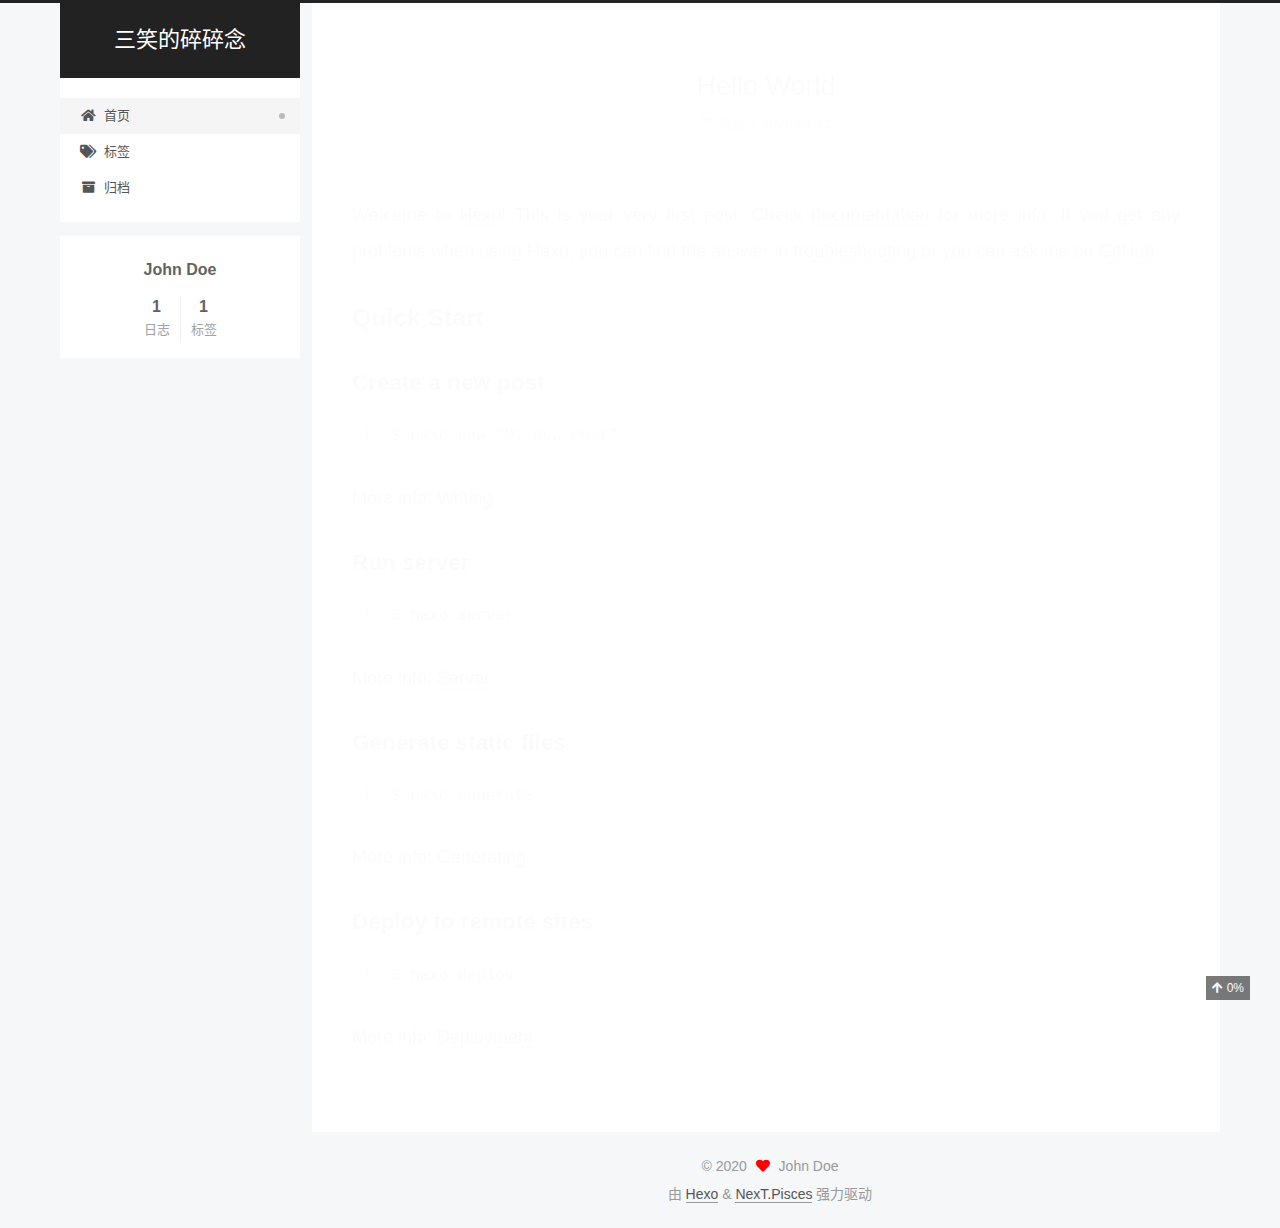
==== index.html @ fffc696a "Site updated: 2020-04-22 13:26:43" ====
<!DOCTYPE html>
<html lang="zh-CN">
<head>
  <meta charset="UTF-8">
<meta name="viewport" content="width=device-width, initial-scale=1, maximum-scale=2">
<meta name="theme-color" content="#222">
<meta name="generator" content="Hexo 4.2.0">
  <link rel="apple-touch-icon" sizes="180x180" href="/images/apple-touch-icon-next.png">
  <link rel="icon" type="image/png" sizes="32x32" href="/images/favicon-32x32-next.png">
  <link rel="icon" type="image/png" sizes="16x16" href="/images/favicon-16x16-next.png">
  <link rel="mask-icon" href="/images/logo.svg" color="#222">

<link rel="stylesheet" href="/css/main.css">


<link rel="stylesheet" href="/lib/font-awesome/css/all.min.css">

<script id="hexo-configurations">
    var NexT = window.NexT || {};
    var CONFIG = {"hostname":"yoursite.com","root":"/","scheme":"Pisces","version":"7.8.0","exturl":false,"sidebar":{"position":"left","display":"post","padding":18,"offset":12,"onmobile":false},"copycode":{"enable":false,"show_result":false,"style":null},"back2top":{"enable":true,"sidebar":false,"scrollpercent":true},"bookmark":{"enable":false,"color":"#222","save":"auto"},"fancybox":false,"mediumzoom":false,"lazyload":false,"pangu":false,"comments":{"style":"tabs","active":null,"storage":true,"lazyload":false,"nav":null},"algolia":{"hits":{"per_page":10},"labels":{"input_placeholder":"Search for Posts","hits_empty":"We didn't find any results for the search: ${query}","hits_stats":"${hits} results found in ${time} ms"}},"localsearch":{"enable":false,"trigger":"auto","top_n_per_article":1,"unescape":false,"preload":false},"motion":{"enable":true,"async":false,"transition":{"post_block":"fadeIn","post_header":"slideDownIn","post_body":"slideDownIn","coll_header":"slideLeftIn","sidebar":"slideUpIn"}}};
  </script>

  <meta property="og:type" content="website">
<meta property="og:title" content="三笑的碎碎念">
<meta property="og:url" content="http://yoursite.com/index.html">
<meta property="og:site_name" content="三笑的碎碎念">
<meta property="og:locale" content="zh_CN">
<meta property="article:author" content="John Doe">
<meta name="twitter:card" content="summary">

<link rel="canonical" href="http://yoursite.com/">


<script id="page-configurations">
  // https://hexo.io/docs/variables.html
  CONFIG.page = {
    sidebar: "",
    isHome : true,
    isPost : false,
    lang   : 'zh-CN'
  };
</script>

  <title>三笑的碎碎念</title>
  






  <noscript>
  <style>
  .use-motion .brand,
  .use-motion .menu-item,
  .sidebar-inner,
  .use-motion .post-block,
  .use-motion .pagination,
  .use-motion .comments,
  .use-motion .post-header,
  .use-motion .post-body,
  .use-motion .collection-header { opacity: initial; }

  .use-motion .site-title,
  .use-motion .site-subtitle {
    opacity: initial;
    top: initial;
  }

  .use-motion .logo-line-before i { left: initial; }
  .use-motion .logo-line-after i { right: initial; }
  </style>
</noscript>

</head>

<body itemscope itemtype="http://schema.org/WebPage">
  <div class="container use-motion">
    <div class="headband"></div>

    <header class="header" itemscope itemtype="http://schema.org/WPHeader">
      <div class="header-inner"><div class="site-brand-container">
  <div class="site-nav-toggle">
    <div class="toggle" aria-label="切换导航栏">
      <span class="toggle-line toggle-line-first"></span>
      <span class="toggle-line toggle-line-middle"></span>
      <span class="toggle-line toggle-line-last"></span>
    </div>
  </div>

  <div class="site-meta">

    <a href="/" class="brand" rel="start">
      <span class="logo-line-before"><i></i></span>
      <h1 class="site-title">三笑的碎碎念</h1>
      <span class="logo-line-after"><i></i></span>
    </a>
  </div>

  <div class="site-nav-right">
    <div class="toggle popup-trigger">
    </div>
  </div>
</div>




<nav class="site-nav">
  <ul id="menu" class="main-menu menu">
        <li class="menu-item menu-item-home">

    <a href="/" rel="section"><i class="fa fa-home fa-fw"></i>首页</a>

  </li>
        <li class="menu-item menu-item-tags">

    <a href="/tags/" rel="section"><i class="fa fa-tags fa-fw"></i>标签</a>

  </li>
        <li class="menu-item menu-item-archives">

    <a href="/archives/" rel="section"><i class="fa fa-archive fa-fw"></i>归档</a>

  </li>
  </ul>
</nav>




</div>
    </header>

    
  <div class="back-to-top">
    <i class="fa fa-arrow-up"></i>
    <span>0%</span>
  </div>


    <main class="main">
      <div class="main-inner">
        <div class="content-wrap">
          

          <div class="content index posts-expand">
            
      
  
  
  <article itemscope itemtype="http://schema.org/Article" class="post-block" lang="zh-CN">
    <link itemprop="mainEntityOfPage" href="http://yoursite.com/2020/04/21/hello-world/">

    <span hidden itemprop="author" itemscope itemtype="http://schema.org/Person">
      <meta itemprop="image" content="/images/avatar.gif">
      <meta itemprop="name" content="John Doe">
      <meta itemprop="description" content="">
    </span>

    <span hidden itemprop="publisher" itemscope itemtype="http://schema.org/Organization">
      <meta itemprop="name" content="三笑的碎碎念">
    </span>
      <header class="post-header">
        <h2 class="post-title" itemprop="name headline">
          
            <a href="/2020/04/21/hello-world/" class="post-title-link" itemprop="url">Hello World</a>
        </h2>

        <div class="post-meta">
            <span class="post-meta-item">
              <span class="post-meta-item-icon">
                <i class="far fa-calendar"></i>
              </span>
              <span class="post-meta-item-text">发表于</span>
              

              <time title="创建时间：2020-04-21 00:01:51 / 修改时间：14:17:07" itemprop="dateCreated datePublished" datetime="2020-04-21T00:01:51+08:00">2020-04-21</time>
            </span>

          

        </div>
      </header>

    
    
    
    <div class="post-body" itemprop="articleBody">

      
          <p>Welcome to <a href="https://hexo.io/" target="_blank" rel="noopener">Hexo</a>! This is your very first post. Check <a href="https://hexo.io/docs/" target="_blank" rel="noopener">documentation</a> for more info. If you get any problems when using Hexo, you can find the answer in <a href="https://hexo.io/docs/troubleshooting.html" target="_blank" rel="noopener">troubleshooting</a> or you can ask me on <a href="https://github.com/hexojs/hexo/issues" target="_blank" rel="noopener">GitHub</a>.</p>
<h2 id="Quick-Start"><a href="#Quick-Start" class="headerlink" title="Quick Start"></a>Quick Start</h2><h3 id="Create-a-new-post"><a href="#Create-a-new-post" class="headerlink" title="Create a new post"></a>Create a new post</h3><figure class="highlight bash"><table><tr><td class="gutter"><pre><span class="line">1</span><br></pre></td><td class="code"><pre><span class="line">$ hexo new <span class="string">"My New Post"</span></span><br></pre></td></tr></table></figure>

<p>More info: <a href="https://hexo.io/docs/writing.html" target="_blank" rel="noopener">Writing</a></p>
<h3 id="Run-server"><a href="#Run-server" class="headerlink" title="Run server"></a>Run server</h3><figure class="highlight bash"><table><tr><td class="gutter"><pre><span class="line">1</span><br></pre></td><td class="code"><pre><span class="line">$ hexo server</span><br></pre></td></tr></table></figure>

<p>More info: <a href="https://hexo.io/docs/server.html" target="_blank" rel="noopener">Server</a></p>
<h3 id="Generate-static-files"><a href="#Generate-static-files" class="headerlink" title="Generate static files"></a>Generate static files</h3><figure class="highlight bash"><table><tr><td class="gutter"><pre><span class="line">1</span><br></pre></td><td class="code"><pre><span class="line">$ hexo generate</span><br></pre></td></tr></table></figure>

<p>More info: <a href="https://hexo.io/docs/generating.html" target="_blank" rel="noopener">Generating</a></p>
<h3 id="Deploy-to-remote-sites"><a href="#Deploy-to-remote-sites" class="headerlink" title="Deploy to remote sites"></a>Deploy to remote sites</h3><figure class="highlight bash"><table><tr><td class="gutter"><pre><span class="line">1</span><br></pre></td><td class="code"><pre><span class="line">$ hexo deploy</span><br></pre></td></tr></table></figure>

<p>More info: <a href="https://hexo.io/docs/one-command-deployment.html" target="_blank" rel="noopener">Deployment</a></p>

      
    </div>

    
    
    
      <footer class="post-footer">
        <div class="post-eof"></div>
      </footer>
  </article>
  
  
  


  



          </div>
          

<script>
  window.addEventListener('tabs:register', () => {
    let { activeClass } = CONFIG.comments;
    if (CONFIG.comments.storage) {
      activeClass = localStorage.getItem('comments_active') || activeClass;
    }
    if (activeClass) {
      let activeTab = document.querySelector(`a[href="#comment-${activeClass}"]`);
      if (activeTab) {
        activeTab.click();
      }
    }
  });
  if (CONFIG.comments.storage) {
    window.addEventListener('tabs:click', event => {
      if (!event.target.matches('.tabs-comment .tab-content .tab-pane')) return;
      let commentClass = event.target.classList[1];
      localStorage.setItem('comments_active', commentClass);
    });
  }
</script>

        </div>
          
  
  <div class="toggle sidebar-toggle">
    <span class="toggle-line toggle-line-first"></span>
    <span class="toggle-line toggle-line-middle"></span>
    <span class="toggle-line toggle-line-last"></span>
  </div>

  <aside class="sidebar">
    <div class="sidebar-inner">

      <ul class="sidebar-nav motion-element">
        <li class="sidebar-nav-toc">
          文章目录
        </li>
        <li class="sidebar-nav-overview">
          站点概览
        </li>
      </ul>

      <!--noindex-->
      <div class="post-toc-wrap sidebar-panel">
      </div>
      <!--/noindex-->

      <div class="site-overview-wrap sidebar-panel">
        <div class="site-author motion-element" itemprop="author" itemscope itemtype="http://schema.org/Person">
  <p class="site-author-name" itemprop="name">John Doe</p>
  <div class="site-description" itemprop="description"></div>
</div>
<div class="site-state-wrap motion-element">
  <nav class="site-state">
      <div class="site-state-item site-state-posts">
          <a href="/archives/">
        
          <span class="site-state-item-count">1</span>
          <span class="site-state-item-name">日志</span>
        </a>
      </div>
      <div class="site-state-item site-state-tags">
            <a href="/tags/">
          
        <span class="site-state-item-count">1</span>
        <span class="site-state-item-name">标签</span></a>
      </div>
  </nav>
</div>



      </div>

    </div>
  </aside>
  <div id="sidebar-dimmer"></div>


      </div>
    </main>

    <footer class="footer">
      <div class="footer-inner">
        

        

<div class="copyright">
  
  &copy; 
  <span itemprop="copyrightYear">2020</span>
  <span class="with-love">
    <i class="fa fa-heart"></i>
  </span>
  <span class="author" itemprop="copyrightHolder">John Doe</span>
</div>
  <div class="powered-by">由 <a href="https://hexo.io/" class="theme-link" rel="noopener" target="_blank">Hexo</a> & <a href="https://pisces.theme-next.org/" class="theme-link" rel="noopener" target="_blank">NexT.Pisces</a> 强力驱动
  </div>

        








      </div>
    </footer>
  </div>

  
  <script src="/lib/anime.min.js"></script>
  <script src="/lib/velocity/velocity.min.js"></script>
  <script src="/lib/velocity/velocity.ui.min.js"></script>

<script src="/js/utils.js"></script>

<script src="/js/motion.js"></script>


<script src="/js/schemes/pisces.js"></script>


<script src="/js/next-boot.js"></script>




  















  

  

</body>
</html>
---- css/main.css ----
:root {
  --body-bg-color: #f5f7f9;
  --content-bg-color: #fff;
  --card-bg-color: #f5f5f5;
  --text-color: #555;
  --blockquote-color: #666;
  --link-color: #555;
  --link-hover-color: #222;
  --brand-color: #fff;
  --brand-hover-color: #fff;
  --table-row-odd-bg-color: #f9f9f9;
  --table-row-hover-bg-color: #f5f5f5;
  --menu-item-bg-color: #f5f5f5;
  --btn-default-bg: #fff;
  --btn-default-color: #555;
  --btn-default-border-color: #555;
  --btn-default-hover-bg: #222;
  --btn-default-hover-color: #fff;
  --btn-default-hover-border-color: #222;
}
html {
  line-height: 1.15; /* 1 */
  -webkit-text-size-adjust: 100%; /* 2 */
}
body {
  margin: 0;
}
main {
  display: block;
}
h1 {
  font-size: 2em;
  margin: 0.67em 0;
}
hr {
  box-sizing: content-box; /* 1 */
  height: 0; /* 1 */
  overflow: visible; /* 2 */
}
pre {
  font-family: monospace, monospace; /* 1 */
  font-size: 1em; /* 2 */
}
a {
  background: transparent;
}
abbr[title] {
  border-bottom: none; /* 1 */
  text-decoration: underline; /* 2 */
  text-decoration: underline dotted; /* 2 */
}
b,
strong {
  font-weight: bolder;
}
code,
kbd,
samp {
  font-family: monospace, monospace; /* 1 */
  font-size: 1em; /* 2 */
}
small {
  font-size: 80%;
}
sub,
sup {
  font-size: 75%;
  line-height: 0;
  position: relative;
  vertical-align: baseline;
}
sub {
  bottom: -0.25em;
}
sup {
  top: -0.5em;
}
img {
  border-style: none;
}
button,
input,
optgroup,
select,
textarea {
  font-family: inherit; /* 1 */
  font-size: 100%; /* 1 */
  line-height: 1.15; /* 1 */
  margin: 0; /* 2 */
}
button,
input {
/* 1 */
  overflow: visible;
}
button,
select {
/* 1 */
  text-transform: none;
}
button,
[type='button'],
[type='reset'],
[type='submit'] {
  -webkit-appearance: button;
}
button::-moz-focus-inner,
[type='button']::-moz-focus-inner,
[type='reset']::-moz-focus-inner,
[type='submit']::-moz-focus-inner {
  border-style: none;
  padding: 0;
}
button:-moz-focusring,
[type='button']:-moz-focusring,
[type='reset']:-moz-focusring,
[type='submit']:-moz-focusring {
  outline: 1px dotted ButtonText;
}
fieldset {
  padding: 0.35em 0.75em 0.625em;
}
legend {
  box-sizing: border-box; /* 1 */
  color: inherit; /* 2 */
  display: table; /* 1 */
  max-width: 100%; /* 1 */
  padding: 0; /* 3 */
  white-space: normal; /* 1 */
}
progress {
  vertical-align: baseline;
}
textarea {
  overflow: auto;
}
[type='checkbox'],
[type='radio'] {
  box-sizing: border-box; /* 1 */
  padding: 0; /* 2 */
}
[type='number']::-webkit-inner-spin-button,
[type='number']::-webkit-outer-spin-button {
  height: auto;
}
[type='search'] {
  outline-offset: -2px; /* 2 */
  -webkit-appearance: textfield; /* 1 */
}
[type='search']::-webkit-search-decoration {
  -webkit-appearance: none;
}
::-webkit-file-upload-button {
  font: inherit; /* 2 */
  -webkit-appearance: button; /* 1 */
}
details {
  display: block;
}
summary {
  display: list-item;
}
template {
  display: none;
}
[hidden] {
  display: none;
}
::selection {
  background: #262a30;
  color: #eee;
}
html,
body {
  height: 100%;
}
body {
  background: var(--body-bg-color);
  color: var(--text-color);
  font-family: 'Lato', "PingFang SC", "Microsoft YaHei", sans-serif;
  font-size: 1em;
  line-height: 2;
}
@media (max-width: 991px) {
  body {
    padding-left: 0 !important;
    padding-right: 0 !important;
  }
}
h1,
h2,
h3,
h4,
h5,
h6 {
  font-family: 'Lato', "PingFang SC", "Microsoft YaHei", sans-serif;
  font-weight: bold;
  line-height: 1.5;
  margin: 20px 0 15px;
}
h1 {
  font-size: 1.5em;
}
h2 {
  font-size: 1.375em;
}
h3 {
  font-size: 1.25em;
}
h4 {
  font-size: 1.125em;
}
h5 {
  font-size: 1em;
}
h6 {
  font-size: 0.875em;
}
p {
  margin: 0 0 20px 0;
}
a,
span.exturl {
  border-bottom: 1px solid #999;
  color: var(--link-color);
  outline: 0;
  text-decoration: none;
  overflow-wrap: break-word;
  word-wrap: break-word;
  cursor: pointer;
}
a:hover,
span.exturl:hover {
  border-bottom-color: var(--link-hover-color);
  color: var(--link-hover-color);
}
iframe,
img,
video {
  display: block;
  margin-left: auto;
  margin-right: auto;
  max-width: 100%;
}
hr {
  background-image: repeating-linear-gradient(-45deg, #ddd, #ddd 4px, transparent 4px, transparent 8px);
  border: 0;
  height: 3px;
  margin: 40px 0;
}
blockquote {
  border-left: 4px solid #ddd;
  color: var(--blockquote-color);
  margin: 0;
  padding: 0 15px;
}
blockquote cite::before {
  content: '-';
  padding: 0 5px;
}
dt {
  font-weight: bold;
}
dd {
  margin: 0;
  padding: 0;
}
kbd {
  background-color: #f5f5f5;
  background-image: linear-gradient(#eee, #fff, #eee);
  border: 1px solid #ccc;
  border-radius: 0.2em;
  box-shadow: 0.1em 0.1em 0.2em rgba(0,0,0,0.1);
  color: #555;
  font-family: inherit;
  padding: 0.1em 0.3em;
  white-space: nowrap;
}
.table-container {
  overflow: auto;
}
table {
  border-collapse: collapse;
  border-spacing: 0;
  font-size: 0.875em;
  margin: 0 0 20px 0;
  width: 100%;
}
tbody tr:nth-of-type(odd) {
  background: var(--table-row-odd-bg-color);
}
tbody tr:hover {
  background: var(--table-row-hover-bg-color);
}
caption,
th,
td {
  font-weight: normal;
  padding: 8px;
  text-align: left;
  vertical-align: middle;
}
th,
td {
  border: 1px solid #ddd;
  border-bottom: 3px solid #ddd;
}
th {
  font-weight: 700;
  padding-bottom: 10px;
}
td {
  border-bottom-width: 1px;
}
.btn {
  background: var(--btn-default-bg);
  border: 2px solid var(--btn-default-border-color);
  border-radius: 2px;
  color: var(--btn-default-color);
  display: inline-block;
  font-size: 0.875em;
  line-height: 2;
  padding: 0 20px;
  text-decoration: none;
  transition-property: background-color;
  transition-delay: 0s;
  transition-duration: 0.2s;
  transition-timing-function: ease-in-out;
}
.btn:hover {
  background: var(--btn-default-hover-bg);
  border-color: var(--btn-default-hover-border-color);
  color: var(--btn-default-hover-color);
}
.btn + .btn {
  margin: 0 0 8px 8px;
}
.btn .fa-fw {
  text-align: left;
  width: 1.285714285714286em;
}
.toggle {
  line-height: 0;
}
.toggle .toggle-line {
  background: #fff;
  display: inline-block;
  height: 2px;
  left: 0;
  position: relative;
  top: 0;
  transition: all 0.4s;
  vertical-align: top;
  width: 100%;
}
.toggle .toggle-line:not(:first-child) {
  margin-top: 3px;
}
.toggle.toggle-arrow .toggle-line-first {
  left: 50%;
  top: 2px;
  transform: rotate(45deg);
  width: 50%;
}
.toggle.toggle-arrow .toggle-line-middle {
  left: 2px;
  width: 90%;
}
.toggle.toggle-arrow .toggle-line-last {
  left: 50%;
  top: -2px;
  transform: rotate(-45deg);
  width: 50%;
}
.toggle.toggle-close .toggle-line-first {
  transform: rotate(-45deg);
  top: 5px;
}
.toggle.toggle-close .toggle-line-middle {
  opacity: 0;
}
.toggle.toggle-close .toggle-line-last {
  transform: rotate(45deg);
  top: -5px;
}
.highlight,
pre {
  background: #f7f7f7;
  color: #4d4d4c;
  line-height: 1.6;
  margin: 0 auto 20px;
}
pre,
code {
  font-family: consolas, Menlo, monospace, "PingFang SC", "Microsoft YaHei";
}
code {
  background: #eee;
  border-radius: 3px;
  color: #555;
  padding: 2px 4px;
  overflow-wrap: break-word;
  word-wrap: break-word;
}
.highlight *::selection {
  background: #d6d6d6;
}
.highlight pre {
  border: 0;
  margin: 0;
  padding: 10px 0;
}
.highlight table {
  border: 0;
  margin: 0;
  width: auto;
}
.highlight td {
  border: 0;
  padding: 0;
}
.highlight figcaption {
  background: #eff2f3;
  color: #4d4d4c;
  display: flex;
  font-size: 0.875em;
  justify-content: space-between;
  line-height: 1.2;
  padding: 0.5em;
}
.highlight figcaption a {
  color: #4d4d4c;
}
.highlight figcaption a:hover {
  border-bottom-color: #4d4d4c;
}
.highlight .gutter {
  -moz-user-select: none;
  -ms-user-select: none;
  -webkit-user-select: none;
  user-select: none;
}
.highlight .gutter pre {
  background: #eff2f3;
  color: #869194;
  padding-left: 10px;
  padding-right: 10px;
  text-align: right;
}
.highlight .code pre {
  background: #f7f7f7;
  padding-left: 10px;
  width: 100%;
}
.gist table {
  width: auto;
}
.gist table td {
  border: 0;
}
pre {
  overflow: auto;
  padding: 10px;
}
pre code {
  background: none;
  color: #4d4d4c;
  font-size: 0.875em;
  padding: 0;
  text-shadow: none;
}
pre .deletion {
  background: #fdd;
}
pre .addition {
  background: #dfd;
}
pre .meta {
  color: #eab700;
  -moz-user-select: none;
  -ms-user-select: none;
  -webkit-user-select: none;
  user-select: none;
}
pre .comment {
  color: #8e908c;
}
pre .variable,
pre .attribute,
pre .tag,
pre .name,
pre .regexp,
pre .ruby .constant,
pre .xml .tag .title,
pre .xml .pi,
pre .xml .doctype,
pre .html .doctype,
pre .css .id,
pre .css .class,
pre .css .pseudo {
  color: #c82829;
}
pre .number,
pre .preprocessor,
pre .built_in,
pre .builtin-name,
pre .literal,
pre .params,
pre .constant,
pre .command {
  color: #f5871f;
}
pre .ruby .class .title,
pre .css .rules .attribute,
pre .string,
pre .symbol,
pre .value,
pre .inheritance,
pre .header,
pre .ruby .symbol,
pre .xml .cdata,
pre .special,
pre .formula {
  color: #718c00;
}
pre .title,
pre .css .hexcolor {
  color: #3e999f;
}
pre .function,
pre .python .decorator,
pre .python .title,
pre .ruby .function .title,
pre .ruby .title .keyword,
pre .perl .sub,
pre .javascript .title,
pre .coffeescript .title {
  color: #4271ae;
}
pre .keyword,
pre .javascript .function {
  color: #8959a8;
}
.blockquote-center {
  border-left: none;
  margin: 40px 0;
  padding: 0;
  position: relative;
  text-align: center;
}
.blockquote-center .fa {
  display: block;
  opacity: 0.6;
  position: absolute;
  width: 100%;
}
.blockquote-center .fa-quote-left {
  border-top: 1px solid #ccc;
  text-align: left;
  top: -20px;
}
.blockquote-center .fa-quote-right {
  border-bottom: 1px solid #ccc;
  text-align: right;
  bottom: -20px;
}
.blockquote-center p,
.blockquote-center div {
  text-align: center;
}
.post-body .group-picture img {
  margin: 0 auto;
  padding: 0 3px;
}
.group-picture-row {
  margin-bottom: 6px;
  overflow: hidden;
}
.group-picture-column {
  float: left;
  margin-bottom: 10px;
}
.post-body .label {
  color: #555;
  display: inline;
  padding: 0 2px;
}
.post-body .label.default {
  background: #f0f0f0;
}
.post-body .label.primary {
  background: #efe6f7;
}
.post-body .label.info {
  background: #e5f2f8;
}
.post-body .label.success {
  background: #e7f4e9;
}
.post-body .label.warning {
  background: #fcf6e1;
}
.post-body .label.danger {
  background: #fae8eb;
}
.post-body .tabs {
  margin-bottom: 20px;
}
.post-body .tabs,
.tabs-comment {
  display: block;
  padding-top: 10px;
  position: relative;
}
.post-body .tabs ul.nav-tabs,
.tabs-comment ul.nav-tabs {
  display: flex;
  flex-wrap: wrap;
  margin: 0;
  margin-bottom: -1px;
  padding: 0;
}
@media (max-width: 413px) {
  .post-body .tabs ul.nav-tabs,
  .tabs-comment ul.nav-tabs {
    display: block;
    margin-bottom: 5px;
  }
}
.post-body .tabs ul.nav-tabs li.tab,
.tabs-comment ul.nav-tabs li.tab {
  border-bottom: 1px solid #ddd;
  border-left: 1px solid transparent;
  border-right: 1px solid transparent;
  border-top: 3px solid transparent;
  flex-grow: 1;
  list-style-type: none;
  border-radius: 0 0 0 0;
}
@media (max-width: 413px) {
  .post-body .tabs ul.nav-tabs li.tab,
  .tabs-comment ul.nav-tabs li.tab {
    border-bottom: 1px solid transparent;
    border-left: 3px solid transparent;
    border-right: 1px solid transparent;
    border-top: 1px solid transparent;
  }
}
@media (max-width: 413px) {
  .post-body .tabs ul.nav-tabs li.tab,
  .tabs-comment ul.nav-tabs li.tab {
    border-radius: 0;
  }
}
.post-body .tabs ul.nav-tabs li.tab a,
.tabs-comment ul.nav-tabs li.tab a {
  border-bottom: initial;
  display: block;
  line-height: 1.8;
  outline: 0;
  padding: 0.25em 0.75em;
  text-align: center;
  transition-delay: 0s;
  transition-duration: 0.2s;
  transition-timing-function: ease-out;
}
.post-body .tabs ul.nav-tabs li.tab a i,
.tabs-comment ul.nav-tabs li.tab a i {
  width: 1.285714285714286em;
}
.post-body .tabs ul.nav-tabs li.tab.active,
.tabs-comment ul.nav-tabs li.tab.active {
  border-bottom: 1px solid transparent;
  border-left: 1px solid #ddd;
  border-right: 1px solid #ddd;
  border-top: 3px solid #fc6423;
}
@media (max-width: 413px) {
  .post-body .tabs ul.nav-tabs li.tab.active,
  .tabs-comment ul.nav-tabs li.tab.active {
    border-bottom: 1px solid #ddd;
    border-left: 3px solid #fc6423;
    border-right: 1px solid #ddd;
    border-top: 1px solid #ddd;
  }
}
.post-body .tabs ul.nav-tabs li.tab.active a,
.tabs-comment ul.nav-tabs li.tab.active a {
  color: var(--link-color);
  cursor: default;
}
.post-body .tabs .tab-content .tab-pane,
.tabs-comment .tab-content .tab-pane {
  border: 1px solid #ddd;
  border-top: 0;
  padding: 20px 20px 0 20px;
  border-radius: 0;
}
.post-body .tabs .tab-content .tab-pane:not(.active),
.tabs-comment .tab-content .tab-pane:not(.active) {
  display: none;
}
.post-body .tabs .tab-content .tab-pane.active,
.tabs-comment .tab-content .tab-pane.active {
  display: block;
}
.post-body .tabs .tab-content .tab-pane.active:nth-of-type(1),
.tabs-comment .tab-content .tab-pane.active:nth-of-type(1) {
  border-radius: 0 0 0 0;
}
@media (max-width: 413px) {
  .post-body .tabs .tab-content .tab-pane.active:nth-of-type(1),
  .tabs-comment .tab-content .tab-pane.active:nth-of-type(1) {
    border-radius: 0;
  }
}
.post-body .note {
  border-radius: 3px;
  margin-bottom: 20px;
  padding: 1em;
  position: relative;
  border: 1px solid #eee;
  border-left-width: 5px;
}
.post-body .note h2,
.post-body .note h3,
.post-body .note h4,
.post-body .note h5,
.post-body .note h6 {
  margin-top: 0;
  border-bottom: initial;
  margin-bottom: 0;
  padding-top: 0;
}
.post-body .note p:first-child,
.post-body .note ul:first-child,
.post-body .note ol:first-child,
.post-body .note table:first-child,
.post-body .note pre:first-child,
.post-body .note blockquote:first-child,
.post-body .note img:first-child {
  margin-top: 0;
}
.post-body .note p:last-child,
.post-body .note ul:last-child,
.post-body .note ol:last-child,
.post-body .note table:last-child,
.post-body .note pre:last-child,
.post-body .note blockquote:last-child,
.post-body .note img:last-child {
  margin-bottom: 0;
}
.post-body .note.default {
  border-left-color: #777;
}
.post-body .note.default h2,
.post-body .note.default h3,
.post-body .note.default h4,
.post-body .note.default h5,
.post-body .note.default h6 {
  color: #777;
}
.post-body .note.primary {
  border-left-color: #6f42c1;
}
.post-body .note.primary h2,
.post-body .note.primary h3,
.post-body .note.primary h4,
.post-body .note.primary h5,
.post-body .note.primary h6 {
  color: #6f42c1;
}
.post-body .note.info {
  border-left-color: #428bca;
}
.post-body .note.info h2,
.post-body .note.info h3,
.post-body .note.info h4,
.post-body .note.info h5,
.post-body .note.info h6 {
  color: #428bca;
}
.post-body .note.success {
  border-left-color: #5cb85c;
}
.post-body .note.success h2,
.post-body .note.success h3,
.post-body .note.success h4,
.post-body .note.success h5,
.post-body .note.success h6 {
  color: #5cb85c;
}
.post-body .note.warning {
  border-left-color: #f0ad4e;
}
.post-body .note.warning h2,
.post-body .note.warning h3,
.post-body .note.warning h4,
.post-body .note.warning h5,
.post-body .note.warning h6 {
  color: #f0ad4e;
}
.post-body .note.danger {
  border-left-color: #d9534f;
}
.post-body .note.danger h2,
.post-body .note.danger h3,
.post-body .note.danger h4,
.post-body .note.danger h5,
.post-body .note.danger h6 {
  color: #d9534f;
}
.pagination .prev,
.pagination .next,
.pagination .page-number,
.pagination .space {
  display: inline-block;
  margin: 0 10px;
  padding: 0 11px;
  position: relative;
  top: -1px;
}
@media (max-width: 767px) {
  .pagination .prev,
  .pagination .next,
  .pagination .page-number,
  .pagination .space {
    margin: 0 5px;
  }
}
.pagination {
  border-top: 1px solid #eee;
  margin: 120px 0 0;
  text-align: center;
}
.pagination .prev,
.pagination .next,
.pagination .page-number {
  border-bottom: 0;
  border-top: 1px solid #eee;
  transition-property: border-color;
  transition-delay: 0s;
  transition-duration: 0.2s;
  transition-timing-function: ease-in-out;
}
.pagination .prev:hover,
.pagination .next:hover,
.pagination .page-number:hover {
  border-top-color: #222;
}
.pagination .space {
  margin: 0;
  padding: 0;
}
.pagination .prev {
  margin-left: 0;
}
.pagination .next {
  margin-right: 0;
}
.pagination .page-number.current {
  background: #ccc;
  border-top-color: #ccc;
  color: #fff;
}
@media (max-width: 767px) {
  .pagination {
    border-top: none;
  }
  .pagination .prev,
  .pagination .next,
  .pagination .page-number {
    border-bottom: 1px solid #eee;
    border-top: 0;
    margin-bottom: 10px;
    padding: 0 10px;
  }
  .pagination .prev:hover,
  .pagination .next:hover,
  .pagination .page-number:hover {
    border-bottom-color: #222;
  }
}
.comments {
  margin-top: 60px;
  overflow: hidden;
}
.comment-button-group {
  display: flex;
  flex-wrap: wrap-reverse;
  justify-content: center;
  margin: 1em 0;
}
.comment-button-group .comment-button {
  margin: 0.1em 0.2em;
}
.comment-button-group .comment-button.active {
  background: var(--btn-default-hover-bg);
  border-color: var(--btn-default-hover-border-color);
  color: var(--btn-default-hover-color);
}
.comment-position {
  display: none;
}
.comment-position.active {
  display: block;
}
.tabs-comment {
  background: var(--content-bg-color);
  margin-top: 4em;
  padding-top: 0;
}
.tabs-comment .comments {
  border: 0;
  box-shadow: none;
  margin-top: 0;
  padding-top: 0;
}
.container {
  min-height: 100%;
  position: relative;
}
.main-inner {
  margin: 0 auto;
  width: calc(100% - 20px);
}
@media (min-width: 1200px) {
  .main-inner {
    width: 1160px;
  }
}
@media (min-width: 1600px) {
  .main-inner {
    width: 73%;
  }
}
@media (max-width: 767px) {
  .content-wrap {
    padding: 0 20px;
  }
}
.header {
  background: transparent;
}
.header-inner {
  margin: 0 auto;
  width: calc(100% - 20px);
}
@media (min-width: 1200px) {
  .header-inner {
    width: 1160px;
  }
}
@media (min-width: 1600px) {
  .header-inner {
    width: 73%;
  }
}
.site-brand-container {
  display: flex;
  flex-shrink: 0;
  padding: 0 10px;
}
.headband {
  background: #222;
  height: 3px;
}
.site-meta {
  flex-grow: 1;
  text-align: center;
}
@media (max-width: 767px) {
  .site-meta {
    text-align: center;
  }
}
.brand {
  border-bottom: none;
  color: var(--brand-color);
  display: inline-block;
  line-height: 1.375em;
  padding: 0 40px;
  position: relative;
}
.brand:hover {
  color: var(--brand-hover-color);
}
.site-title {
  font-family: 'Lato', "PingFang SC", "Microsoft YaHei", sans-serif;
  font-size: 1.375em;
  font-weight: normal;
  margin: 0;
}
.site-subtitle {
  color: #ddd;
  font-size: 0.8125em;
  margin: 10px 0;
}
.use-motion .brand {
  opacity: 0;
}
.use-motion .site-title,
.use-motion .site-subtitle,
.use-motion .custom-logo-image {
  opacity: 0;
  position: relative;
  top: -10px;
}
.site-nav-toggle,
.site-nav-right {
  display: none;
}
@media (max-width: 767px) {
  .site-nav-toggle,
  .site-nav-right {
    display: flex;
    flex-direction: column;
    justify-content: center;
  }
}
.site-nav-toggle .toggle,
.site-nav-right .toggle {
  color: var(--text-color);
  padding: 10px;
  width: 22px;
}
.site-nav-toggle .toggle .toggle-line,
.site-nav-right .toggle .toggle-line {
  background: var(--text-color);
  border-radius: 1px;
}
.site-nav {
  display: block;
}
@media (max-width: 767px) {
  .site-nav {
    clear: both;
    display: none;
  }
}
.site-nav.site-nav-on {
  display: block;
}
.menu {
  margin-top: 20px;
  padding-left: 0;
  text-align: center;
}
.menu-item {
  display: inline-block;
  list-style: none;
  margin: 0 10px;
}
@media (max-width: 767px) {
  .menu-item {
    display: block;
    margin-top: 10px;
  }
  .menu-item.menu-item-search {
    display: none;
  }
}
.menu-item a,
.menu-item span.exturl {
  border-bottom: 0;
  display: block;
  font-size: 0.8125em;
  transition-property: border-color;
  transition-delay: 0s;
  transition-duration: 0.2s;
  transition-timing-function: ease-in-out;
}
@media (hover: none) {
  .menu-item a:hover,
  .menu-item span.exturl:hover {
    border-bottom-color: transparent !important;
  }
}
.menu-item .fa,
.menu-item .fab,
.menu-item .far,
.menu-item .fas {
  margin-right: 8px;
}
.menu-item .badge {
  display: inline-block;
  font-weight: bold;
  line-height: 1;
  margin-left: 0.35em;
  margin-top: 0.35em;
  text-align: center;
  white-space: nowrap;
}
@media (max-width: 767px) {
  .menu-item .badge {
    float: right;
    margin-left: 0;
  }
}
.menu-item-active a,
.menu .menu-item a:hover,
.menu .menu-item span.exturl:hover {
  background: var(--menu-item-bg-color);
}
.use-motion .menu-item {
  opacity: 0;
}
.sidebar {
  background: #222;
  bottom: 0;
  box-shadow: inset 0 2px 6px #000;
  position: fixed;
  top: 0;
}
@media (max-width: 991px) {
  .sidebar {
    display: none;
  }
}
.sidebar-inner {
  color: #999;
  padding: 18px 10px;
  text-align: center;
}
.cc-license {
  margin-top: 10px;
  text-align: center;
}
.cc-license .cc-opacity {
  border-bottom: none;
  opacity: 0.7;
}
.cc-license .cc-opacity:hover {
  opacity: 0.9;
}
.cc-license img {
  display: inline-block;
}
.site-author-image {
  border: 1px solid #eee;
  display: block;
  margin: 0 auto;
  max-width: 120px;
  padding: 2px;
}
.site-author-name {
  color: var(--text-color);
  font-weight: 600;
  margin: 0;
  text-align: center;
}
.site-description {
  color: #999;
  font-size: 0.8125em;
  margin-top: 0;
  text-align: center;
}
.links-of-author {
  margin-top: 15px;
}
.links-of-author a,
.links-of-author span.exturl {
  border-bottom-color: #555;
  display: inline-block;
  font-size: 0.8125em;
  margin-bottom: 10px;
  margin-right: 10px;
  vertical-align: middle;
}
.links-of-author a::before,
.links-of-author span.exturl::before {
  background: #cbba12;
  border-radius: 50%;
  content: ' ';
  display: inline-block;
  height: 4px;
  margin-right: 3px;
  vertical-align: middle;
  width: 4px;
}
.sidebar-button {
  margin-top: 15px;
}
.sidebar-button a {
  border: 1px solid #fc6423;
  border-radius: 4px;
  color: #fc6423;
  display: inline-block;
  padding: 0 15px;
}
.sidebar-button a .fa,
.sidebar-button a .fab,
.sidebar-button a .far,
.sidebar-button a .fas {
  margin-right: 5px;
}
.sidebar-button a:hover {
  background: #fc6423;
  border: 1px solid #fc6423;
  color: #fff;
}
.sidebar-button a:hover .fa,
.sidebar-button a:hover .fab,
.sidebar-button a:hover .far,
.sidebar-button a:hover .fas {
  color: #fff;
}
.links-of-blogroll {
  font-size: 0.8125em;
  margin-top: 10px;
}
.links-of-blogroll-title {
  font-size: 0.875em;
  font-weight: 600;
  margin-top: 0;
}
.links-of-blogroll-list {
  list-style: none;
  margin: 0;
  padding: 0;
}
#sidebar-dimmer {
  display: none;
}
@media (max-width: 767px) {
  #sidebar-dimmer {
    background: #000;
    display: block;
    height: 100%;
    left: 100%;
    opacity: 0;
    position: fixed;
    top: 0;
    width: 100%;
    z-index: 1100;
  }
  .sidebar-active + #sidebar-dimmer {
    opacity: 0.7;
    transform: translateX(-100%);
    transition: opacity 0.5s;
  }
}
.sidebar-nav {
  margin: 0;
  padding-bottom: 20px;
  padding-left: 0;
}
.sidebar-nav li {
  border-bottom: 1px solid transparent;
  color: var(--text-color);
  cursor: pointer;
  display: inline-block;
  font-size: 0.875em;
}
.sidebar-nav li.sidebar-nav-overview {
  margin-left: 10px;
}
.sidebar-nav li:hover {
  color: #fc6423;
}
.sidebar-nav .sidebar-nav-active {
  border-bottom-color: #fc6423;
  color: #fc6423;
}
.sidebar-nav .sidebar-nav-active:hover {
  color: #fc6423;
}
.sidebar-panel {
  display: none;
  overflow-x: hidden;
  overflow-y: auto;
}
.sidebar-panel-active {
  display: block;
}
.sidebar-toggle {
  background: #222;
  bottom: 45px;
  cursor: pointer;
  height: 14px;
  left: 30px;
  padding: 5px;
  position: fixed;
  width: 14px;
  z-index: 1300;
}
@media (max-width: 991px) {
  .sidebar-toggle {
    left: 20px;
    opacity: 0.8;
    display: none;
  }
}
.sidebar-toggle:hover .toggle-line {
  background: #fc6423;
}
.post-toc {
  font-size: 0.875em;
}
.post-toc ol {
  list-style: none;
  margin: 0;
  padding: 0 2px 5px 10px;
  text-align: left;
}
.post-toc ol > ol {
  padding-left: 0;
}
.post-toc ol a {
  transition-property: all;
  transition-delay: 0s;
  transition-duration: 0.2s;
  transition-timing-function: ease-in-out;
}
.post-toc .nav-item {
  line-height: 1.8;
  overflow: hidden;
  text-overflow: ellipsis;
  white-space: nowrap;
}
.post-toc .nav .nav-child {
  display: none;
}
.post-toc .nav .active > .nav-child {
  display: block;
}
.post-toc .nav .active-current > .nav-child {
  display: block;
}
.post-toc .nav .active-current > .nav-child > .nav-item {
  display: block;
}
.post-toc .nav .active > a {
  border-bottom-color: #fc6423;
  color: #fc6423;
}
.post-toc .nav .active-current > a {
  color: #fc6423;
}
.post-toc .nav .active-current > a:hover {
  color: #fc6423;
}
.site-state {
  display: flex;
  justify-content: center;
  line-height: 1.4;
  margin-top: 10px;
  overflow: hidden;
  text-align: center;
  white-space: nowrap;
}
.site-state-item {
  padding: 0 15px;
}
.site-state-item:not(:first-child) {
  border-left: 1px solid #eee;
}
.site-state-item a {
  border-bottom: none;
}
.site-state-item-count {
  display: block;
  font-size: 1em;
  font-weight: 600;
  text-align: center;
}
.site-state-item-name {
  color: #999;
  font-size: 0.8125em;
}
.footer {
  color: #999;
  font-size: 0.875em;
  padding: 20px 0;
}
.footer.footer-fixed {
  bottom: 0;
  left: 0;
  position: absolute;
  right: 0;
}
.footer-inner {
  box-sizing: border-box;
  margin: 0 auto;
  text-align: center;
  width: calc(100% - 20px);
}
@media (min-width: 1200px) {
  .footer-inner {
    width: 1160px;
  }
}
@media (min-width: 1600px) {
  .footer-inner {
    width: 73%;
  }
}
.languages {
  display: inline-block;
  font-size: 1.125em;
  position: relative;
}
.languages .lang-select-label span {
  margin: 0 0.5em;
}
.languages .lang-select {
  height: 100%;
  left: 0;
  opacity: 0;
  position: absolute;
  top: 0;
  width: 100%;
}
.with-love {
  color: #ff0000;
  display: inline-block;
  margin: 0 5px;
}
.powered-by,
.theme-info {
  display: inline-block;
}
@-moz-keyframes iconAnimate {
  0%, 100% {
    transform: scale(1);
  }
  10%, 30% {
    transform: scale(0.9);
  }
  20%, 40%, 60%, 80% {
    transform: scale(1.1);
  }
  50%, 70% {
    transform: scale(1.1);
  }
}
@-webkit-keyframes iconAnimate {
  0%, 100% {
    transform: scale(1);
  }
  10%, 30% {
    transform: scale(0.9);
  }
  20%, 40%, 60%, 80% {
    transform: scale(1.1);
  }
  50%, 70% {
    transform: scale(1.1);
  }
}
@-o-keyframes iconAnimate {
  0%, 100% {
    transform: scale(1);
  }
  10%, 30% {
    transform: scale(0.9);
  }
  20%, 40%, 60%, 80% {
    transform: scale(1.1);
  }
  50%, 70% {
    transform: scale(1.1);
  }
}
@keyframes iconAnimate {
  0%, 100% {
    transform: scale(1);
  }
  10%, 30% {
    transform: scale(0.9);
  }
  20%, 40%, 60%, 80% {
    transform: scale(1.1);
  }
  50%, 70% {
    transform: scale(1.1);
  }
}
.back-to-top {
  font-size: 12px;
  text-align: center;
  transition-delay: 0s;
  transition-duration: 0.2s;
  transition-timing-function: ease-in-out;
}
.back-to-top {
  background: #222;
  bottom: -100px;
  box-sizing: border-box;
  color: #fff;
  cursor: pointer;
  left: 30px;
  opacity: 0.6;
  padding: 0 6px;
  position: fixed;
  transition-property: bottom;
  z-index: 1300;
  width: initial;
}
.back-to-top:hover {
  color: #fc6423;
}
.back-to-top.back-to-top-on {
  bottom: 30px;
}
@media (max-width: 991px) {
  .back-to-top {
    left: 20px;
    opacity: 0.8;
  }
}
.post-body {
  font-family: 'Lato', "PingFang SC", "Microsoft YaHei", sans-serif;
  overflow-wrap: break-word;
  word-wrap: break-word;
}
@media (min-width: 1200px) {
  .post-body {
    font-size: 1.125em;
  }
}
.post-body .exturl .fa {
  font-size: 0.875em;
  margin-left: 4px;
}
.post-body .image-caption,
.post-body .figure .caption {
  color: #999;
  font-size: 0.875em;
  font-weight: bold;
  line-height: 1;
  margin: -20px auto 15px;
  text-align: center;
}
.post-sticky-flag {
  display: inline-block;
  transform: rotate(30deg);
}
.post-button {
  margin-top: 40px;
  text-align: center;
}
.use-motion .post-block,
.use-motion .pagination,
.use-motion .comments {
  opacity: 0;
}
.use-motion .post-header {
  opacity: 0;
}
.use-motion .post-body {
  opacity: 0;
}
.use-motion .collection-header {
  opacity: 0;
}
.posts-collapse {
  margin-left: 35px;
  position: relative;
}
@media (max-width: 767px) {
  .posts-collapse {
    margin-left: 0px;
    margin-right: 0px;
  }
}
.posts-collapse .collection-title {
  font-size: 1.125em;
  position: relative;
}
.posts-collapse .collection-title::before {
  background: #999;
  border: 1px solid #fff;
  border-radius: 50%;
  content: ' ';
  height: 10px;
  left: 0;
  margin-left: -6px;
  margin-top: -4px;
  position: absolute;
  top: 50%;
  width: 10px;
}
.posts-collapse .collection-year {
  font-size: 1.5em;
  font-weight: bold;
  margin: 60px 0;
  position: relative;
}
.posts-collapse .collection-year::before {
  background: #bbb;
  border-radius: 50%;
  content: ' ';
  height: 8px;
  left: 0;
  margin-left: -4px;
  margin-top: -4px;
  position: absolute;
  top: 50%;
  width: 8px;
}
.posts-collapse .collection-header {
  display: block;
  margin: 0 0 0 20px;
}
.posts-collapse .collection-header small {
  color: #bbb;
  margin-left: 5px;
}
.posts-collapse .post-header {
  border-bottom: 1px dashed #ccc;
  margin: 30px 0;
  padding-left: 15px;
  position: relative;
  transition-property: border;
  transition-delay: 0s;
  transition-duration: 0.2s;
  transition-timing-function: ease-in-out;
}
.posts-collapse .post-header::before {
  background: #bbb;
  border: 1px solid #fff;
  border-radius: 50%;
  content: ' ';
  height: 6px;
  left: 0;
  margin-left: -4px;
  position: absolute;
  top: 0.75em;
  transition-property: background;
  width: 6px;
  transition-delay: 0s;
  transition-duration: 0.2s;
  transition-timing-function: ease-in-out;
}
.posts-collapse .post-header:hover {
  border-bottom-color: #666;
}
.posts-collapse .post-header:hover::before {
  background: #222;
}
.posts-collapse .post-meta {
  display: inline;
  font-size: 0.75em;
  margin-right: 10px;
}
.posts-collapse .post-title {
  display: inline;
}
.posts-collapse .post-title a,
.posts-collapse .post-title span.exturl {
  border-bottom: none;
  color: var(--link-color);
}
.posts-collapse .post-title .fa-external-link-alt {
  font-size: 0.875em;
  margin-left: 5px;
}
.posts-collapse::before {
  background: #f5f5f5;
  content: ' ';
  height: 100%;
  left: 0;
  margin-left: -2px;
  position: absolute;
  top: 1.25em;
  width: 4px;
}
.post-eof {
  background: #ccc;
  height: 1px;
  margin: 80px auto 60px;
  text-align: center;
  width: 8%;
}
.post-block:last-of-type .post-eof {
  display: none;
}
.content {
  padding-top: 40px;
}
@media (min-width: 992px) {
  .post-body {
    text-align: justify;
  }
}
@media (max-width: 991px) {
  .post-body {
    text-align: justify;
  }
}
.post-body h1,
.post-body h2,
.post-body h3,
.post-body h4,
.post-body h5,
.post-body h6 {
  padding-top: 10px;
}
.post-body h1 .header-anchor,
.post-body h2 .header-anchor,
.post-body h3 .header-anchor,
.post-body h4 .header-anchor,
.post-body h5 .header-anchor,
.post-body h6 .header-anchor {
  border-bottom-style: none;
  color: #ccc;
  float: right;
  margin-left: 10px;
  visibility: hidden;
}
.post-body h1 .header-anchor:hover,
.post-body h2 .header-anchor:hover,
.post-body h3 .header-anchor:hover,
.post-body h4 .header-anchor:hover,
.post-body h5 .header-anchor:hover,
.post-body h6 .header-anchor:hover {
  color: inherit;
}
.post-body h1:hover .header-anchor,
.post-body h2:hover .header-anchor,
.post-body h3:hover .header-anchor,
.post-body h4:hover .header-anchor,
.post-body h5:hover .header-anchor,
.post-body h6:hover .header-anchor {
  visibility: visible;
}
.post-body iframe,
.post-body img,
.post-body video {
  margin-bottom: 20px;
}
.post-body .video-container {
  height: 0;
  margin-bottom: 20px;
  overflow: hidden;
  padding-top: 75%;
  position: relative;
  width: 100%;
}
.post-body .video-container iframe,
.post-body .video-container object,
.post-body .video-container embed {
  height: 100%;
  left: 0;
  margin: 0;
  position: absolute;
  top: 0;
  width: 100%;
}
.post-gallery {
  align-items: center;
  display: grid;
  grid-gap: 10px;
  grid-template-columns: 1fr 1fr 1fr;
  margin-bottom: 20px;
}
@media (max-width: 767px) {
  .post-gallery {
    grid-template-columns: 1fr 1fr;
  }
}
.post-gallery a {
  border: 0;
}
.post-gallery img {
  margin: 0;
}
.posts-expand .post-header {
  font-size: 1.125em;
}
.posts-expand .post-title {
  font-size: 1.5em;
  font-weight: normal;
  margin: initial;
  text-align: center;
  overflow-wrap: break-word;
  word-wrap: break-word;
}
.posts-expand .post-title-link {
  border-bottom: none;
  color: var(--link-color);
  display: inline-block;
  position: relative;
  vertical-align: top;
}
.posts-expand .post-title-link::before {
  background: var(--link-color);
  bottom: 0;
  content: '';
  height: 2px;
  left: 0;
  position: absolute;
  transform: scaleX(0);
  visibility: hidden;
  width: 100%;
  transition-delay: 0s;
  transition-duration: 0.2s;
  transition-timing-function: ease-in-out;
}
.posts-expand .post-title-link:hover::before {
  transform: scaleX(1);
  visibility: visible;
}
.posts-expand .post-title-link .fa-external-link-alt {
  font-size: 0.875em;
  margin-left: 5px;
}
.posts-expand .post-meta {
  color: #999;
  font-family: 'Lato', "PingFang SC", "Microsoft YaHei", sans-serif;
  font-size: 0.75em;
  margin: 3px 0 60px 0;
  text-align: center;
}
.posts-expand .post-meta .post-description {
  font-size: 0.875em;
  margin-top: 2px;
}
.posts-expand .post-meta time {
  border-bottom: 1px dashed #999;
  cursor: pointer;
}
.post-meta .post-meta-item + .post-meta-item::before {
  content: '|';
  margin: 0 0.5em;
}
.post-meta-divider {
  margin: 0 0.5em;
}
.post-meta-item-icon {
  margin-right: 3px;
}
@media (max-width: 991px) {
  .post-meta-item-icon {
    display: inline-block;
  }
}
@media (max-width: 991px) {
  .post-meta-item-text {
    display: none;
  }
}
.post-nav {
  border-top: 1px solid #eee;
  display: flex;
  justify-content: space-between;
  margin-top: 15px;
  padding: 10px 5px 0;
}
.post-nav-item {
  flex: 1;
}
.post-nav-item a {
  border-bottom: none;
  display: block;
  font-size: 0.875em;
  line-height: 1.6;
  position: relative;
}
.post-nav-item a:active {
  top: 2px;
}
.post-nav-item .fa {
  font-size: 0.75em;
}
.post-nav-item:first-child {
  margin-right: 15px;
}
.post-nav-item:first-child .fa {
  margin-right: 5px;
}
.post-nav-item:last-child {
  margin-left: 15px;
  text-align: right;
}
.post-nav-item:last-child .fa {
  margin-left: 5px;
}
.rtl.post-body p,
.rtl.post-body a,
.rtl.post-body h1,
.rtl.post-body h2,
.rtl.post-body h3,
.rtl.post-body h4,
.rtl.post-body h5,
.rtl.post-body h6,
.rtl.post-body li,
.rtl.post-body ul,
.rtl.post-body ol {
  direction: rtl;
  font-family: UKIJ Ekran;
}
.rtl.post-title {
  font-family: UKIJ Ekran;
}
.post-tags {
  margin-top: 40px;
  text-align: center;
}
.post-tags a {
  display: inline-block;
  font-size: 0.8125em;
}
.post-tags a:not(:last-child) {
  margin-right: 10px;
}
.post-widgets {
  border-top: 1px solid #eee;
  margin-top: 15px;
  text-align: center;
}
.wp_rating {
  height: 20px;
  line-height: 20px;
  margin-top: 10px;
  padding-top: 6px;
  text-align: center;
}
.social-like {
  display: flex;
  font-size: 0.875em;
  justify-content: center;
  text-align: center;
}
.reward-container {
  margin: 20px auto;
  padding: 10px 0;
  text-align: center;
  width: 90%;
}
.reward-container button {
  background: #ff2a2a;
  border: 0;
  border-radius: 5px;
  color: #fff;
  cursor: pointer;
  line-height: 2;
  outline: 0;
  padding: 0 15px;
  vertical-align: text-top;
}
.reward-container button:hover {
  background: #f55;
}
#qr {
  padding-top: 20px;
}
#qr a {
  border: 0;
}
#qr img {
  display: inline-block;
  margin: 0.8em 2em 0 2em;
  max-width: 100%;
  width: 180px;
}
#qr p {
  text-align: center;
}
.category-all-page .category-all-title {
  text-align: center;
}
.category-all-page .category-all {
  margin-top: 20px;
}
.category-all-page .category-list {
  list-style: none;
  margin: 0;
  padding: 0;
}
.category-all-page .category-list-item {
  margin: 5px 10px;
}
.category-all-page .category-list-count {
  color: #bbb;
}
.category-all-page .category-list-count::before {
  content: ' (';
  display: inline;
}
.category-all-page .category-list-count::after {
  content: ') ';
  display: inline;
}
.category-all-page .category-list-child {
  padding-left: 10px;
}
.event-list {
  padding: 0;
}
.event-list hr {
  background: #222;
  margin: 20px 0 45px 0;
}
.event-list hr::after {
  background: #222;
  color: #fff;
  content: 'NOW';
  display: inline-block;
  font-weight: bold;
  padding: 0 5px;
  text-align: right;
}
.event-list .event {
  background: #222;
  margin: 20px 0;
  min-height: 40px;
  padding: 15px 0 15px 10px;
}
.event-list .event .event-summary {
  color: #fff;
  margin: 0;
  padding-bottom: 3px;
}
.event-list .event .event-summary::before {
  animation: dot-flash 1s alternate infinite ease-in-out;
  color: #fff;
  content: '\f111';
  display: inline-block;
  font-size: 10px;
  margin-right: 25px;
  vertical-align: middle;
  font-family: 'Font Awesome 5 Free';
  font-weight: 900;
}
.event-list .event .event-relative-time {
  color: #bbb;
  display: inline-block;
  font-size: 12px;
  font-weight: normal;
  padding-left: 12px;
}
.event-list .event .event-details {
  color: #fff;
  display: block;
  line-height: 18px;
  margin-left: 56px;
  padding-bottom: 6px;
  padding-top: 3px;
  text-indent: -24px;
}
.event-list .event .event-details::before {
  color: #fff;
  display: inline-block;
  margin-right: 9px;
  text-align: center;
  text-indent: 0;
  width: 14px;
  font-family: 'Font Awesome 5 Free';
  font-weight: 900;
}
.event-list .event .event-details.event-location::before {
  content: '\f041';
}
.event-list .event .event-details.event-duration::before {
  content: '\f017';
}
.event-list .event-past {
  background: #f5f5f5;
}
.event-list .event-past .event-summary,
.event-list .event-past .event-details {
  color: #bbb;
  opacity: 0.9;
}
.event-list .event-past .event-summary::before,
.event-list .event-past .event-details::before {
  animation: none;
  color: #bbb;
}
@-moz-keyframes dot-flash {
  from {
    opacity: 1;
    transform: scale(1);
  }
  to {
    opacity: 0;
    transform: scale(0.8);
  }
}
@-webkit-keyframes dot-flash {
  from {
    opacity: 1;
    transform: scale(1);
  }
  to {
    opacity: 0;
    transform: scale(0.8);
  }
}
@-o-keyframes dot-flash {
  from {
    opacity: 1;
    transform: scale(1);
  }
  to {
    opacity: 0;
    transform: scale(0.8);
  }
}
@keyframes dot-flash {
  from {
    opacity: 1;
    transform: scale(1);
  }
  to {
    opacity: 0;
    transform: scale(0.8);
  }
}
ul.breadcrumb {
  font-size: 0.75em;
  list-style: none;
  margin: 1em 0;
  padding: 0 2em;
  text-align: center;
}
ul.breadcrumb li {
  display: inline;
}
ul.breadcrumb li + li::before {
  content: '/\00a0';
  font-weight: normal;
  padding: 0.5em;
}
ul.breadcrumb li + li:last-child {
  font-weight: bold;
}
.tag-cloud {
  text-align: center;
}
.tag-cloud a {
  display: inline-block;
  margin: 10px;
}
.tag-cloud a:hover {
  color: var(--link-hover-color) !important;
}
.header {
  margin: 0 auto;
  position: relative;
  width: calc(100% - 20px);
}
@media (min-width: 1200px) {
  .header {
    width: 1160px;
  }
}
@media (min-width: 1600px) {
  .header {
    width: 73%;
  }
}
@media (max-width: 991px) {
  .header {
    width: auto;
  }
}
.header-inner {
  background: var(--content-bg-color);
  border-radius: initial;
  box-shadow: initial;
  overflow: hidden;
  padding: 0;
  position: absolute;
  top: 0;
  width: 240px;
}
@media (min-width: 1200px) {
  .header-inner {
    width: 240px;
  }
}
@media (max-width: 991px) {
  .header-inner {
    border-radius: initial;
    position: relative;
    width: auto;
  }
}
.main-inner {
  align-items: flex-start;
  display: flex;
  justify-content: space-between;
  flex-direction: row-reverse;
}
@media (max-width: 991px) {
  .main-inner {
    width: auto;
  }
}
.content-wrap {
  background: var(--content-bg-color);
  border-radius: initial;
  box-shadow: initial;
  box-sizing: border-box;
  padding: 40px;
  width: calc(100% - 252px);
}
@media (max-width: 991px) {
  .content-wrap {
    border-radius: initial;
    padding: 20px;
    width: 100%;
  }
}
.footer-inner {
  padding-left: 260px;
}
.back-to-top {
  left: auto;
  right: 30px;
}
@media (max-width: 991px) {
  .back-to-top {
    right: 20px;
  }
}
@media (max-width: 991px) {
  .footer-inner {
    padding-left: 0;
    padding-right: 0;
    width: auto;
  }
}
.site-brand-container {
  background: #222;
}
@media (max-width: 991px) {
  .site-brand-container {
    box-shadow: 0 0 16px rgba(0,0,0,0.5);
  }
}
.site-meta {
  padding: 20px 0;
}
.brand {
  padding: 0;
}
.site-subtitle {
  margin: 10px 10px 0;
}
.custom-logo-image {
  margin-top: 20px;
}
@media (max-width: 991px) {
  .custom-logo-image {
    display: none;
  }
}
@media (min-width: 768px) and (max-width: 991px) {
  .site-nav-toggle,
  .site-nav-right {
    display: flex;
    flex-direction: column;
    justify-content: center;
  }
}
.site-nav-toggle .toggle,
.site-nav-right .toggle {
  color: #fff;
}
.site-nav-toggle .toggle .toggle-line,
.site-nav-right .toggle .toggle-line {
  background: #fff;
}
@media (min-width: 768px) and (max-width: 991px) {
  .site-nav {
    display: none;
  }
}
.menu .menu-item {
  display: block;
  margin: 0;
}
.menu .menu-item a,
.menu .menu-item span.exturl {
  padding: 5px 20px;
  position: relative;
  text-align: left;
  transition-property: background-color;
}
@media (max-width: 991px) {
  .menu .menu-item.menu-item-search {
    display: none;
  }
}
.menu .menu-item .badge {
  background: #ccc;
  border-radius: 10px;
  color: #fff;
  float: right;
  padding: 2px 5px;
  text-shadow: 1px 1px 0 rgba(0,0,0,0.1);
  vertical-align: middle;
}
.main-menu .menu-item-active a::after {
  background: #bbb;
  border-radius: 50%;
  content: ' ';
  height: 6px;
  margin-top: -3px;
  position: absolute;
  right: 15px;
  top: 50%;
  width: 6px;
}
.sub-menu {
  background: var(--content-bg-color);
  border-bottom: 1px solid #ddd;
  margin: 0;
  padding: 6px 0;
}
.sub-menu .menu-item {
  display: inline-block;
}
.sub-menu .menu-item a,
.sub-menu .menu-item span.exturl {
  background: transparent;
  margin: 5px 10px;
  padding: initial;
}
.sub-menu .menu-item a:hover,
.sub-menu .menu-item span.exturl:hover {
  background: transparent;
  color: #fc6423;
}
.sub-menu .menu-item-active a {
  border-bottom-color: #fc6423;
  color: #fc6423;
}
.sub-menu .menu-item-active a:hover {
  border-bottom-color: #fc6423;
}
.sidebar {
  background: var(--body-bg-color);
  box-shadow: none;
  margin-top: 100%;
  position: static;
  width: 240px;
}
@media (max-width: 991px) {
  .sidebar {
    display: none;
  }
}
.sidebar-toggle {
  display: none;
}
.sidebar-inner {
  background: var(--content-bg-color);
  border-radius: initial;
  box-shadow: initial;
  box-sizing: border-box;
  color: var(--text-color);
  width: 240px;
  opacity: 0;
}
.sidebar-inner.affix {
  position: fixed;
  top: 12px;
}
.sidebar-inner.affix-bottom {
  position: absolute;
}
.site-state-item {
  padding: 0 10px;
}
.sidebar-button {
  border-bottom: 1px dotted #ccc;
  border-top: 1px dotted #ccc;
  margin-top: 10px;
  text-align: center;
}
.sidebar-button a {
  border: 0;
  color: #fc6423;
  display: block;
}
.sidebar-button a:hover {
  background: none;
  border: 0;
  color: #e34603;
}
.sidebar-button a:hover .fa,
.sidebar-button a:hover .fab,
.sidebar-button a:hover .far,
.sidebar-button a:hover .fas {
  color: #e34603;
}
.links-of-author {
  display: flex;
  flex-wrap: wrap;
  margin-top: 10px;
  justify-content: center;
}
.links-of-author-item {
  margin: 5px 0 0;
  width: 50%;
}
.links-of-author-item a,
.links-of-author-item span.exturl {
  box-sizing: border-box;
  display: inline-block;
  margin-bottom: 0;
  margin-right: 0;
  max-width: 216px;
  overflow: hidden;
  padding: 0 5px;
  text-overflow: ellipsis;
  white-space: nowrap;
}
.links-of-author-item a,
.links-of-author-item span.exturl {
  border-bottom: none;
  display: block;
  text-decoration: none;
}
.links-of-author-item a::before,
.links-of-author-item span.exturl::before {
  display: none;
}
.links-of-author-item a:hover,
.links-of-author-item span.exturl:hover {
  background: var(--body-bg-color);
  border-radius: 4px;
}
.links-of-author-item .fa,
.links-of-author-item .fab,
.links-of-author-item .far,
.links-of-author-item .fas {
  margin-right: 2px;
}
.links-of-blogroll-item {
  padding: 0;
}
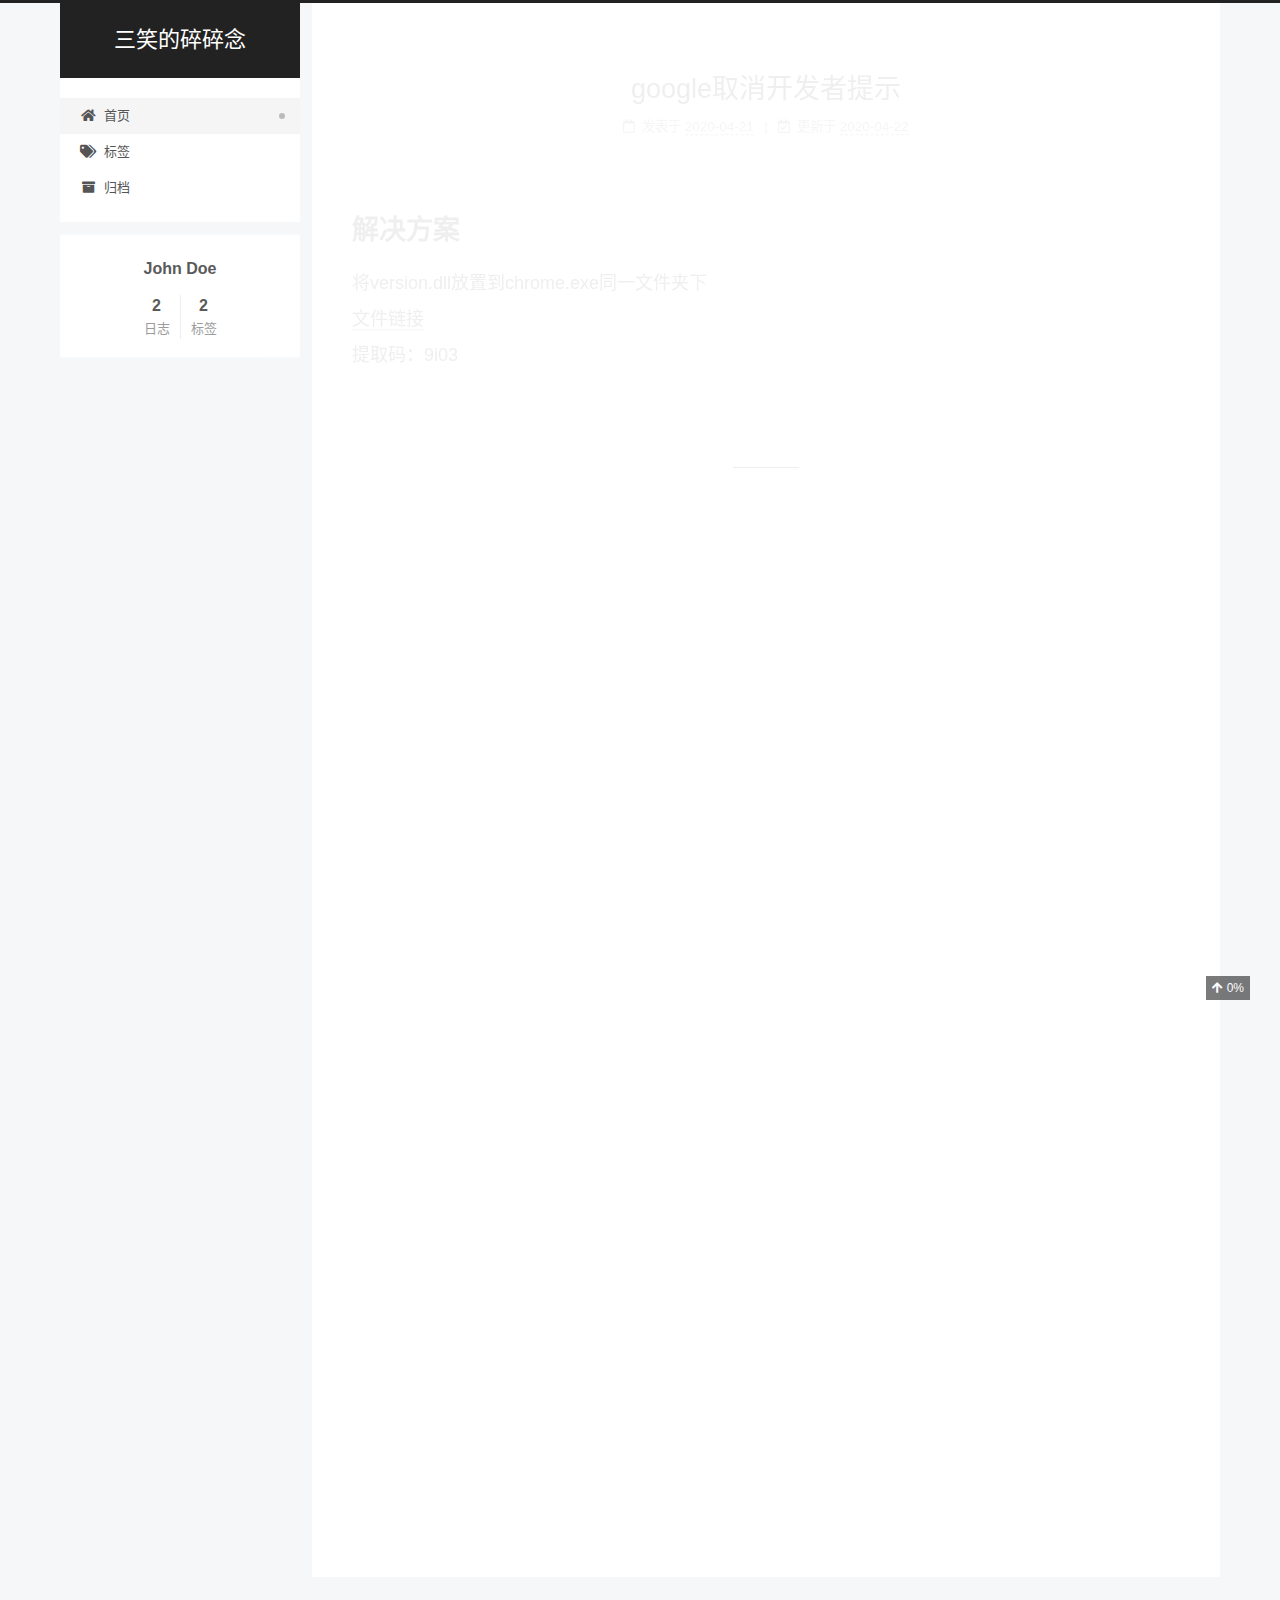
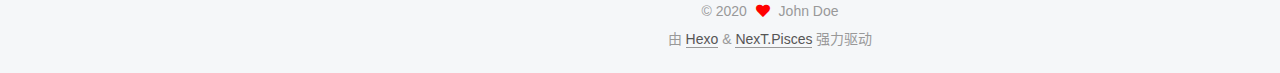
==== commit 4ff29ef8: "Site updated: 2020-04-22 13:34:17" ====
--- a/index.html
+++ b/index.html
@@ -146,6 +146,71 @@
 
           <div class="content index posts-expand">
             
+      
+  
+  
+  <article itemscope itemtype="http://schema.org/Article" class="post-block" lang="zh-CN">
+    <link itemprop="mainEntityOfPage" href="http://yoursite.com/2020/04/21/google/">
+
+    <span hidden itemprop="author" itemscope itemtype="http://schema.org/Person">
+      <meta itemprop="image" content="/images/avatar.gif">
+      <meta itemprop="name" content="John Doe">
+      <meta itemprop="description" content="">
+    </span>
+
+    <span hidden itemprop="publisher" itemscope itemtype="http://schema.org/Organization">
+      <meta itemprop="name" content="三笑的碎碎念">
+    </span>
+      <header class="post-header">
+        <h2 class="post-title" itemprop="name headline">
+          
+            <a href="/2020/04/21/google/" class="post-title-link" itemprop="url">google取消开发者提示</a>
+        </h2>
+
+        <div class="post-meta">
+            <span class="post-meta-item">
+              <span class="post-meta-item-icon">
+                <i class="far fa-calendar"></i>
+              </span>
+              <span class="post-meta-item-text">发表于</span>
+
+              <time title="创建时间：2020-04-21 22:57:51" itemprop="dateCreated datePublished" datetime="2020-04-21T22:57:51+08:00">2020-04-21</time>
+            </span>
+              <span class="post-meta-item">
+                <span class="post-meta-item-icon">
+                  <i class="far fa-calendar-check"></i>
+                </span>
+                <span class="post-meta-item-text">更新于</span>
+                <time title="修改时间：2020-04-22 13:34:04" itemprop="dateModified" datetime="2020-04-22T13:34:04+08:00">2020-04-22</time>
+              </span>
+
+          
+
+        </div>
+      </header>
+
+    
+    
+    
+    <div class="post-body" itemprop="articleBody">
+
+      
+          <h1 id="解决方案"><a href="#解决方案" class="headerlink" title="解决方案"></a>解决方案</h1><p>将version.dll放置到chrome.exe同一文件夹下<br><a href="https://pan.baidu.com/s/1c7hS6eZZ7EkW6bkHsuJX-g" target="_blank" rel="noopener">文件链接</a><br>提取码：9i03 </p>
+
+      
+    </div>
+
+    
+    
+    
+      <footer class="post-footer">
+        <div class="post-eof"></div>
+      </footer>
+  </article>
+  
+  
+  
+
       
   
   
@@ -283,14 +348,14 @@
       <div class="site-state-item site-state-posts">
           <a href="/archives/">
         
-          <span class="site-state-item-count">1</span>
+          <span class="site-state-item-count">2</span>
           <span class="site-state-item-name">日志</span>
         </a>
       </div>
       <div class="site-state-item site-state-tags">
             <a href="/tags/">
           
-        <span class="site-state-item-count">1</span>
+        <span class="site-state-item-count">2</span>
         <span class="site-state-item-name">标签</span></a>
       </div>
   </nav>
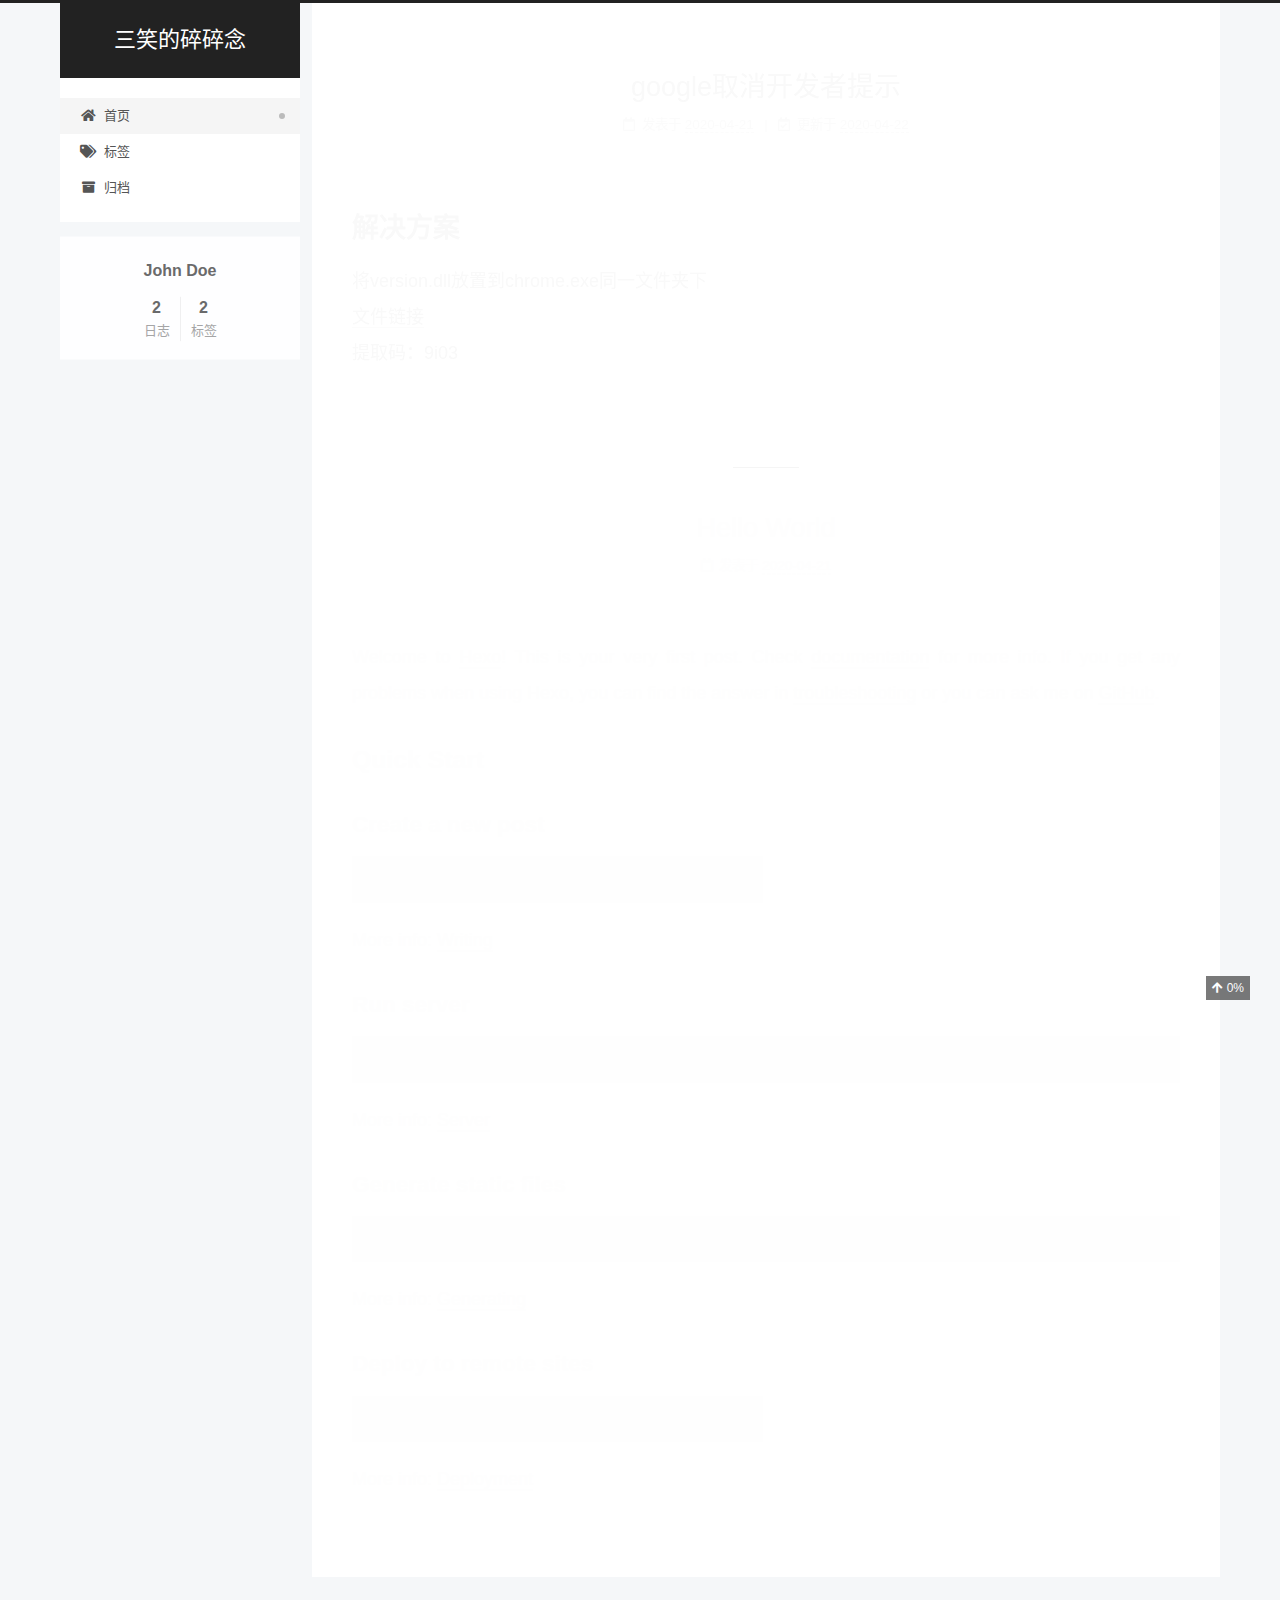
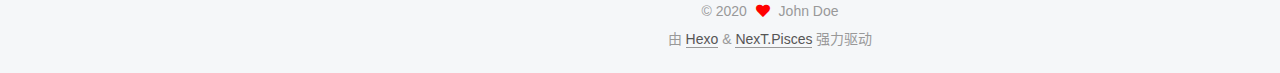
==== commit d83004b0: "Site updated: 2020-04-22 13:36:19" ====
--- a/index.html
+++ b/index.html
@@ -181,7 +181,7 @@
                   <i class="far fa-calendar-check"></i>
                 </span>
                 <span class="post-meta-item-text">更新于</span>
-                <time title="修改时间：2020-04-22 13:34:04" itemprop="dateModified" datetime="2020-04-22T13:34:04+08:00">2020-04-22</time>
+                <time title="修改时间：2020-04-22 13:35:57" itemprop="dateModified" datetime="2020-04-22T13:35:57+08:00">2020-04-22</time>
               </span>
 
           
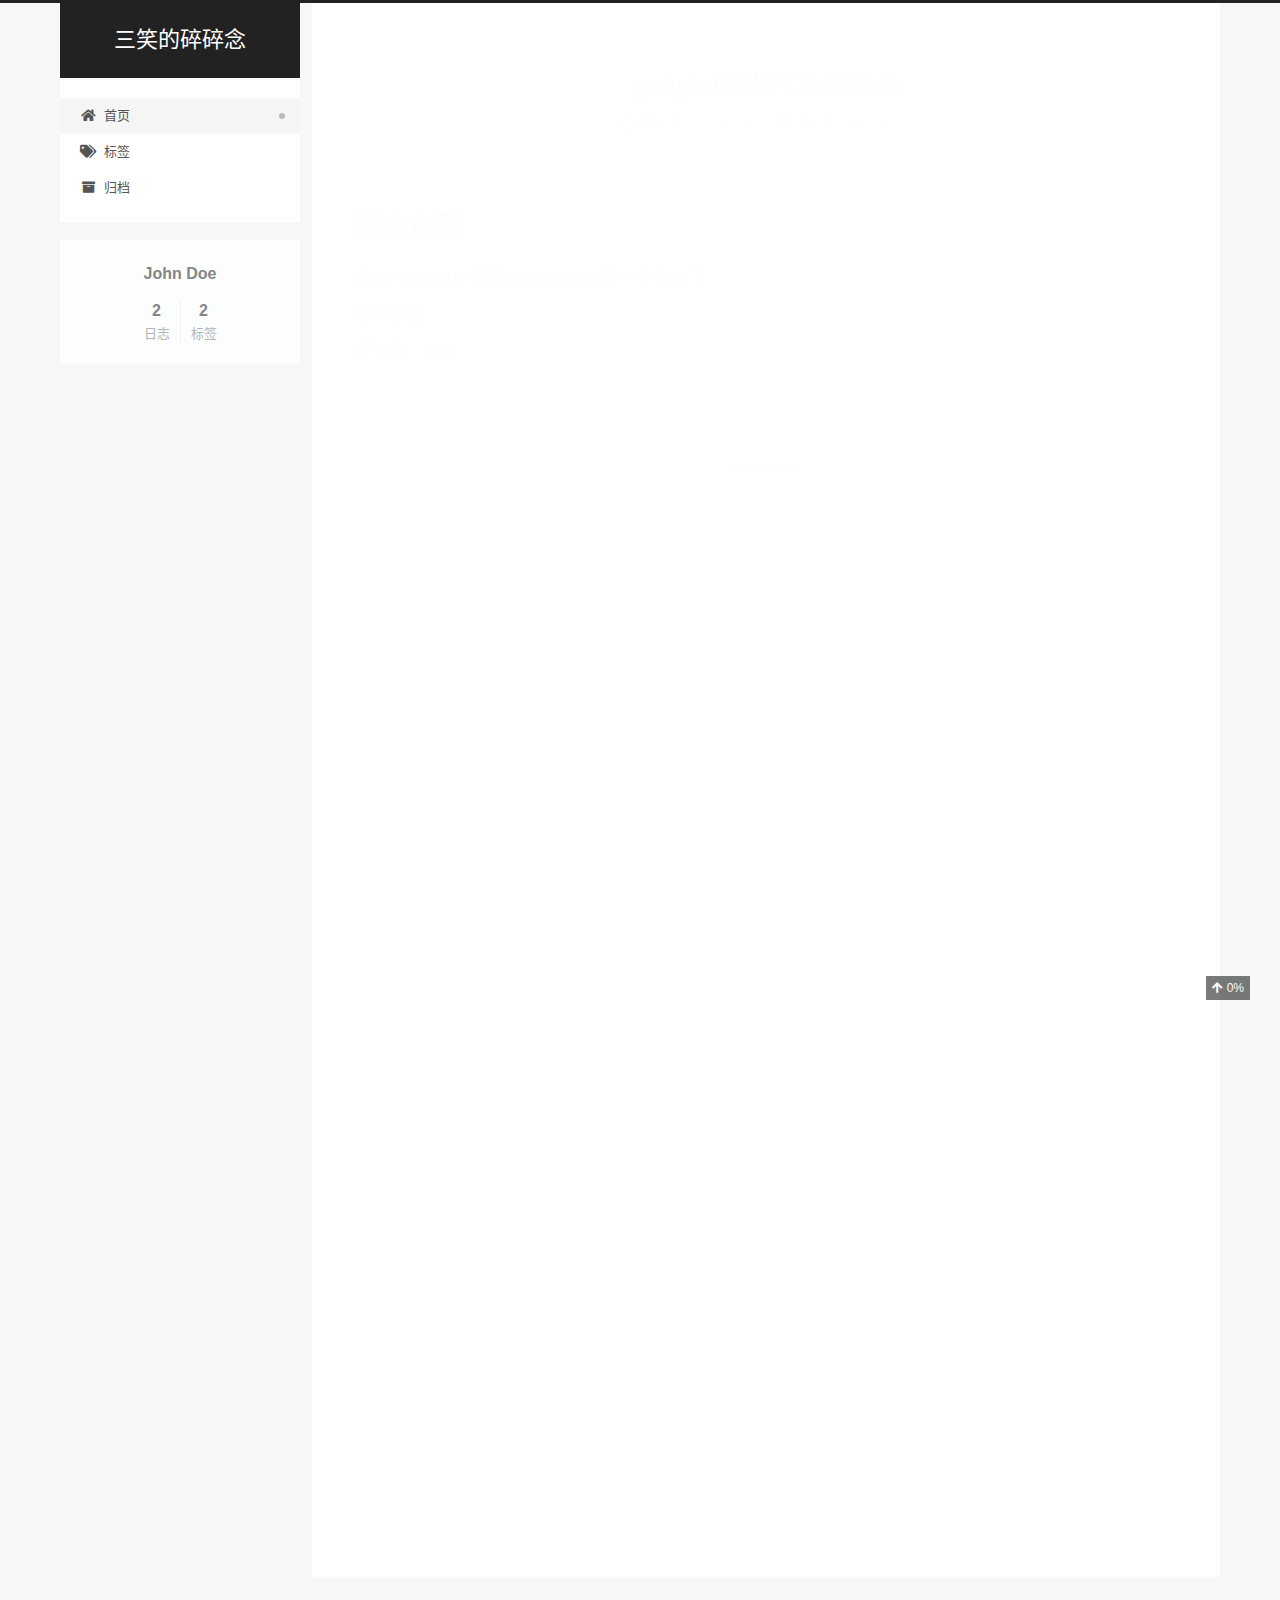
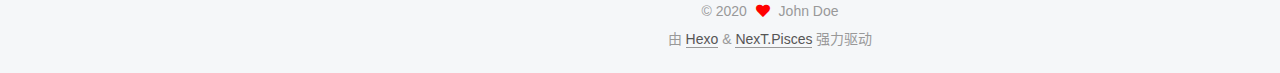
==== commit abd47b18: "Site updated: 2020-04-22 13:38:27" ====
--- a/index.html
+++ b/index.html
@@ -174,14 +174,14 @@
               </span>
               <span class="post-meta-item-text">发表于</span>
 
-              <time title="创建时间：2020-04-21 22:57:51" itemprop="dateCreated datePublished" datetime="2020-04-21T22:57:51+08:00">2020-04-21</time>
+              <time title="创建时间：2020-04-21 13:37:00" itemprop="dateCreated datePublished" datetime="2020-04-21T13:37:00+08:00">2020-04-21</time>
             </span>
               <span class="post-meta-item">
                 <span class="post-meta-item-icon">
                   <i class="far fa-calendar-check"></i>
                 </span>
                 <span class="post-meta-item-text">更新于</span>
-                <time title="修改时间：2020-04-22 13:35:57" itemprop="dateModified" datetime="2020-04-22T13:35:57+08:00">2020-04-22</time>
+                <time title="修改时间：2020-04-22 13:38:04" itemprop="dateModified" datetime="2020-04-22T13:38:04+08:00">2020-04-22</time>
               </span>
 
           
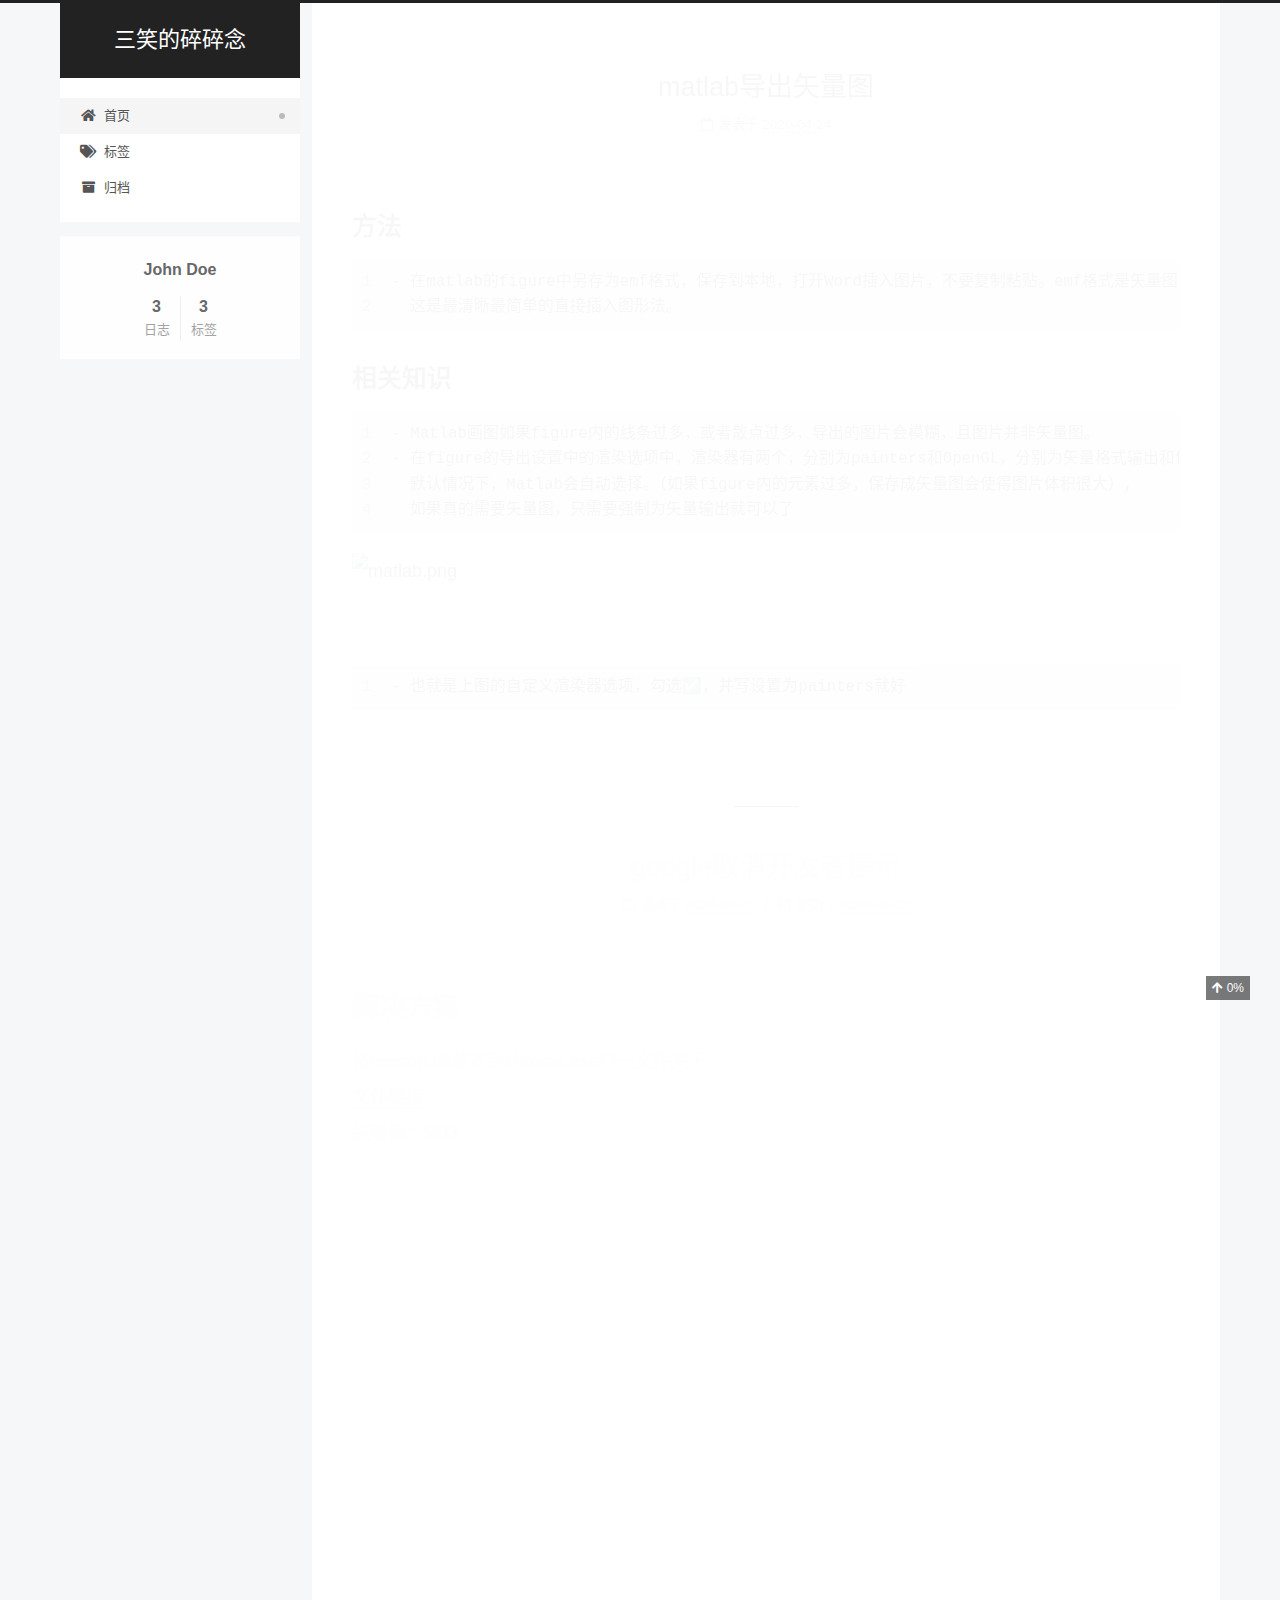
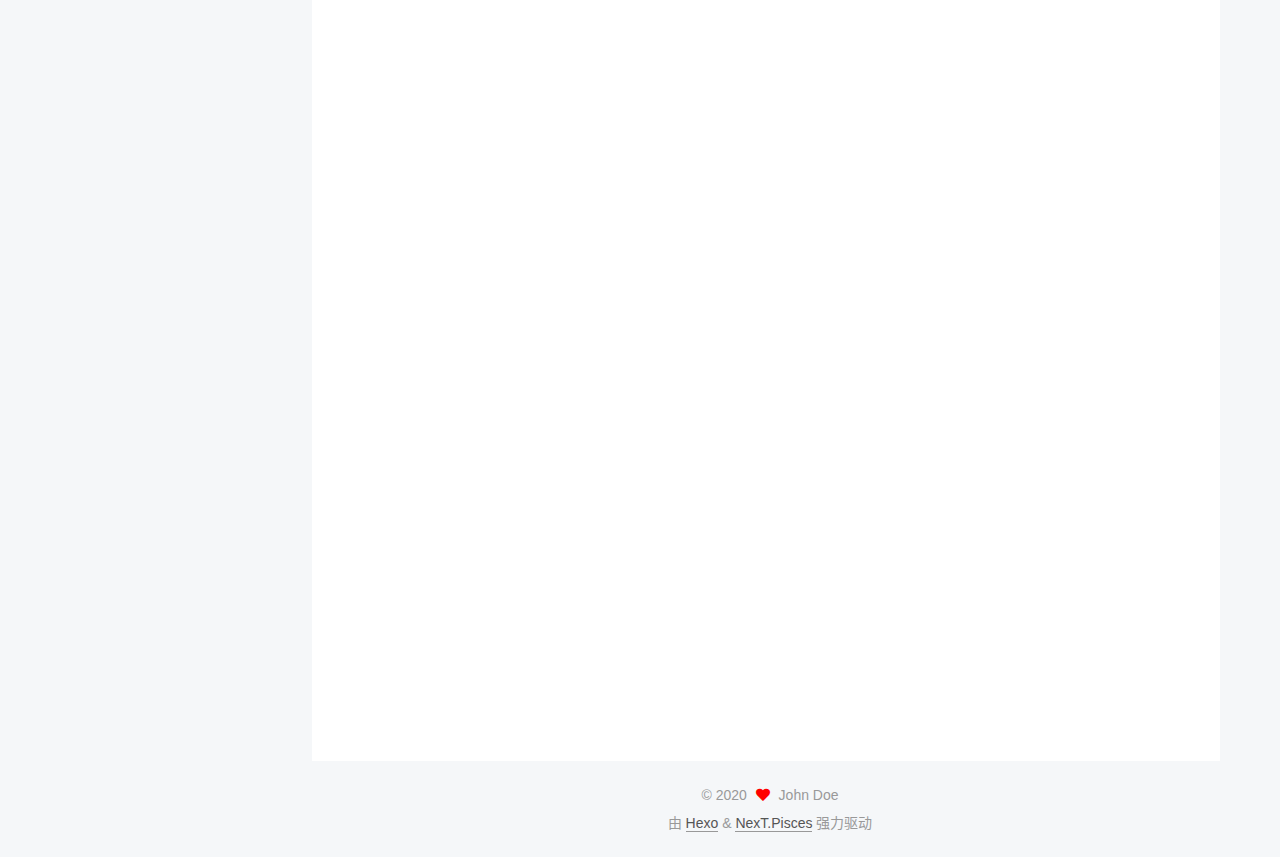
==== commit 871e82d0: "Site updated: 2020-04-24 18:28:35" ====
--- a/index.html
+++ b/index.html
@@ -146,6 +146,68 @@
 
           <div class="content index posts-expand">
             
+      
+  
+  
+  <article itemscope itemtype="http://schema.org/Article" class="post-block" lang="zh-CN">
+    <link itemprop="mainEntityOfPage" href="http://yoursite.com/2020/04/24/matlab-vectors/">
+
+    <span hidden itemprop="author" itemscope itemtype="http://schema.org/Person">
+      <meta itemprop="image" content="/images/avatar.gif">
+      <meta itemprop="name" content="John Doe">
+      <meta itemprop="description" content="">
+    </span>
+
+    <span hidden itemprop="publisher" itemscope itemtype="http://schema.org/Organization">
+      <meta itemprop="name" content="三笑的碎碎念">
+    </span>
+      <header class="post-header">
+        <h2 class="post-title" itemprop="name headline">
+          
+            <a href="/2020/04/24/matlab-vectors/" class="post-title-link" itemprop="url">matlab导出矢量图</a>
+        </h2>
+
+        <div class="post-meta">
+            <span class="post-meta-item">
+              <span class="post-meta-item-icon">
+                <i class="far fa-calendar"></i>
+              </span>
+              <span class="post-meta-item-text">发表于</span>
+              
+
+              <time title="创建时间：2020-04-24 17:49:05 / 修改时间：18:27:59" itemprop="dateCreated datePublished" datetime="2020-04-24T17:49:05+08:00">2020-04-24</time>
+            </span>
+
+          
+
+        </div>
+      </header>
+
+    
+    
+    
+    <div class="post-body" itemprop="articleBody">
+
+      
+          <h2 id="方法"><a href="#方法" class="headerlink" title="方法"></a>方法</h2><figure class="highlight plain"><table><tr><td class="gutter"><pre><span class="line">1</span><br><span class="line">2</span><br></pre></td><td class="code"><pre><span class="line">- 在matlab的figure中另存为emf格式，保存到本地，打开Word插入图片，不要复制粘贴。emf格式是矢量图，</span><br><span class="line">  这是最清晰最简单的直接插入图形法。</span><br></pre></td></tr></table></figure>
+
+<h2 id="相关知识"><a href="#相关知识" class="headerlink" title="相关知识"></a>相关知识</h2><figure class="highlight plain"><table><tr><td class="gutter"><pre><span class="line">1</span><br><span class="line">2</span><br><span class="line">3</span><br><span class="line">4</span><br></pre></td><td class="code"><pre><span class="line">- Matlab画图如果figure内的线条过多，或者散点过多，导出的图片会模糊，且图片并非矢量图。</span><br><span class="line">- 在figure的导出设置中的渲染选项中，渲染器有两个，分别为painters和OpenGL，分别为矢量格式输出和位图输出。</span><br><span class="line">  默认情况下，Matlab会自动选择。（如果figure内的元素过多，保存成矢量图会使得图片体积很大）,</span><br><span class="line">  如果真的需要矢量图，只需要强制为矢量输出就可以了</span><br></pre></td></tr></table></figure>
+<p> <img src="https://i.loli.net/2018/04/25/5ae01c5301b20.png" alt="matlab.png"><br> <figure class="highlight plain"><table><tr><td class="gutter"><pre><span class="line">1</span><br></pre></td><td class="code"><pre><span class="line">- 也就是上图的自定义渲染器选项，勾选☑️，并写设置为painters就好</span><br></pre></td></tr></table></figure></p>
+
+      
+    </div>
+
+    
+    
+    
+      <footer class="post-footer">
+        <div class="post-eof"></div>
+      </footer>
+  </article>
+  
+  
+  
+
       
   
   
@@ -348,14 +410,14 @@
       <div class="site-state-item site-state-posts">
           <a href="/archives/">
         
-          <span class="site-state-item-count">2</span>
+          <span class="site-state-item-count">3</span>
           <span class="site-state-item-name">日志</span>
         </a>
       </div>
       <div class="site-state-item site-state-tags">
             <a href="/tags/">
           
-        <span class="site-state-item-count">2</span>
+        <span class="site-state-item-count">3</span>
         <span class="site-state-item-name">标签</span></a>
       </div>
   </nav>
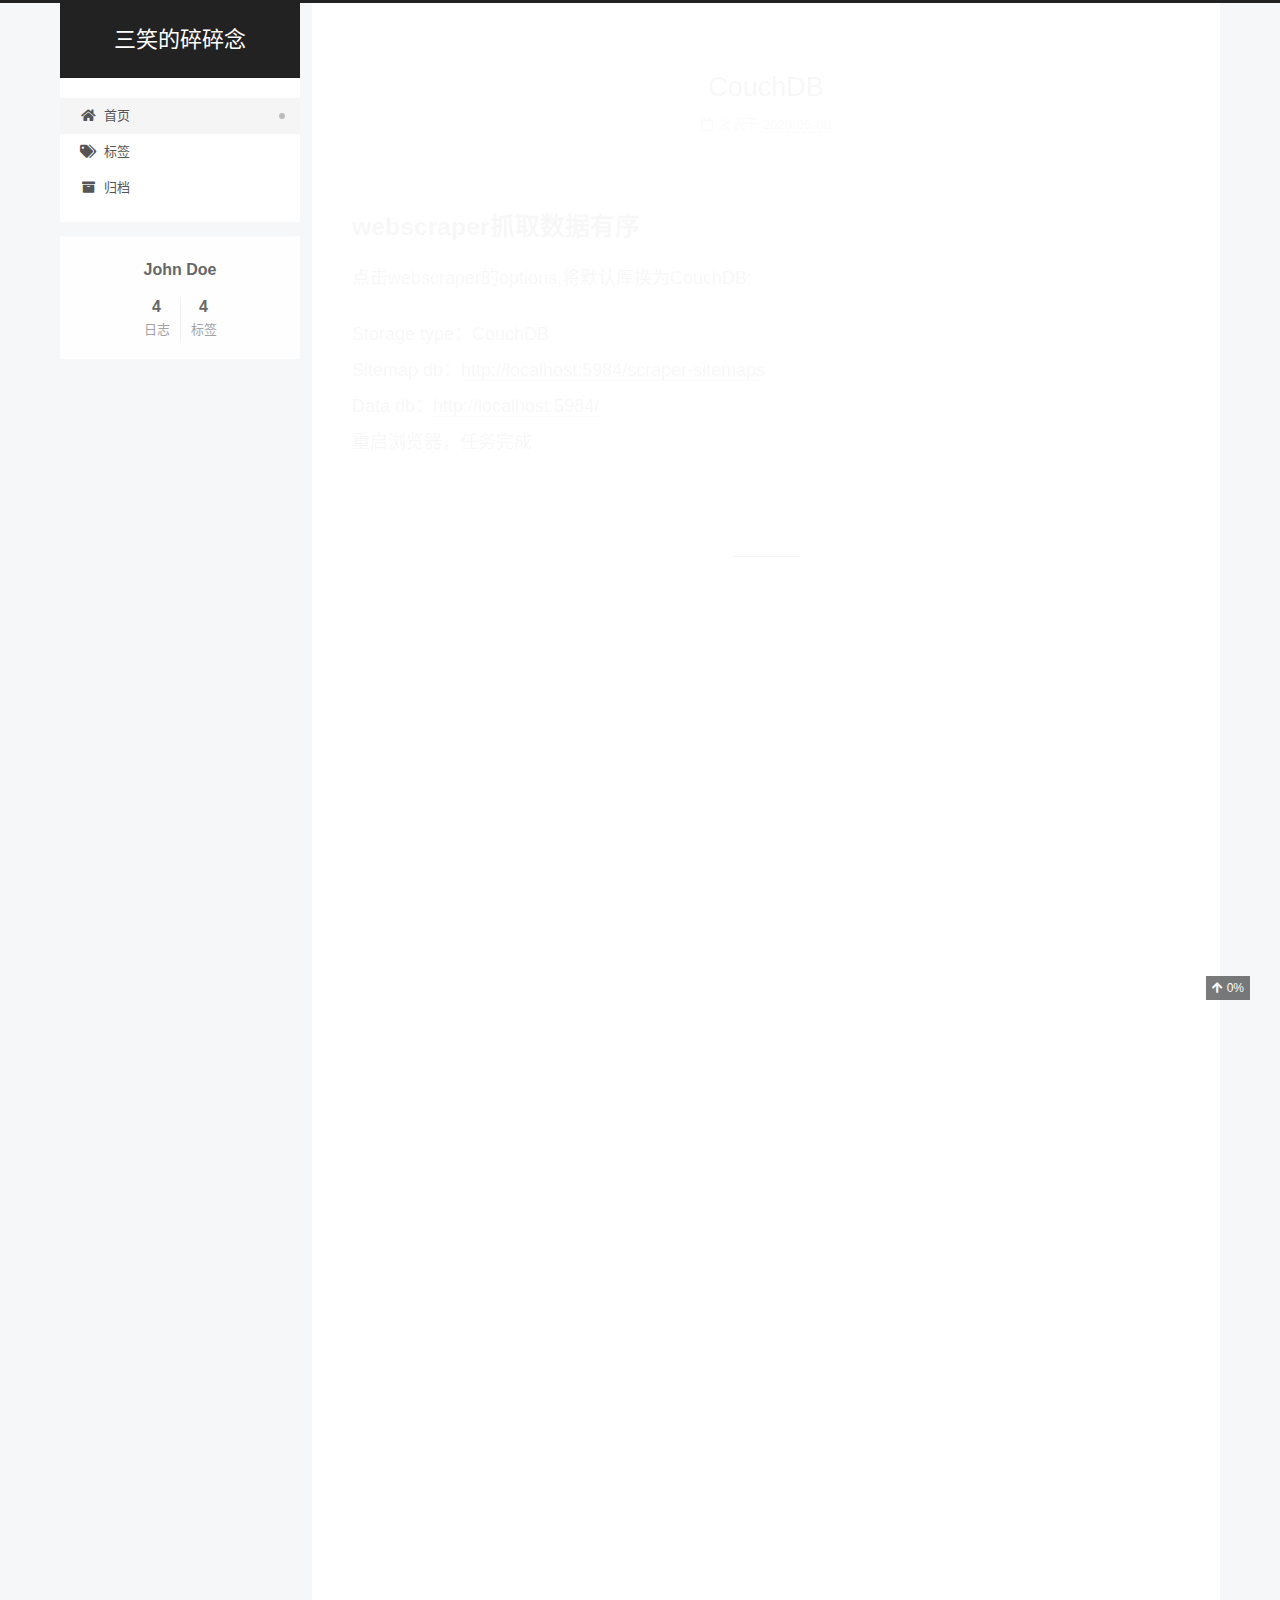
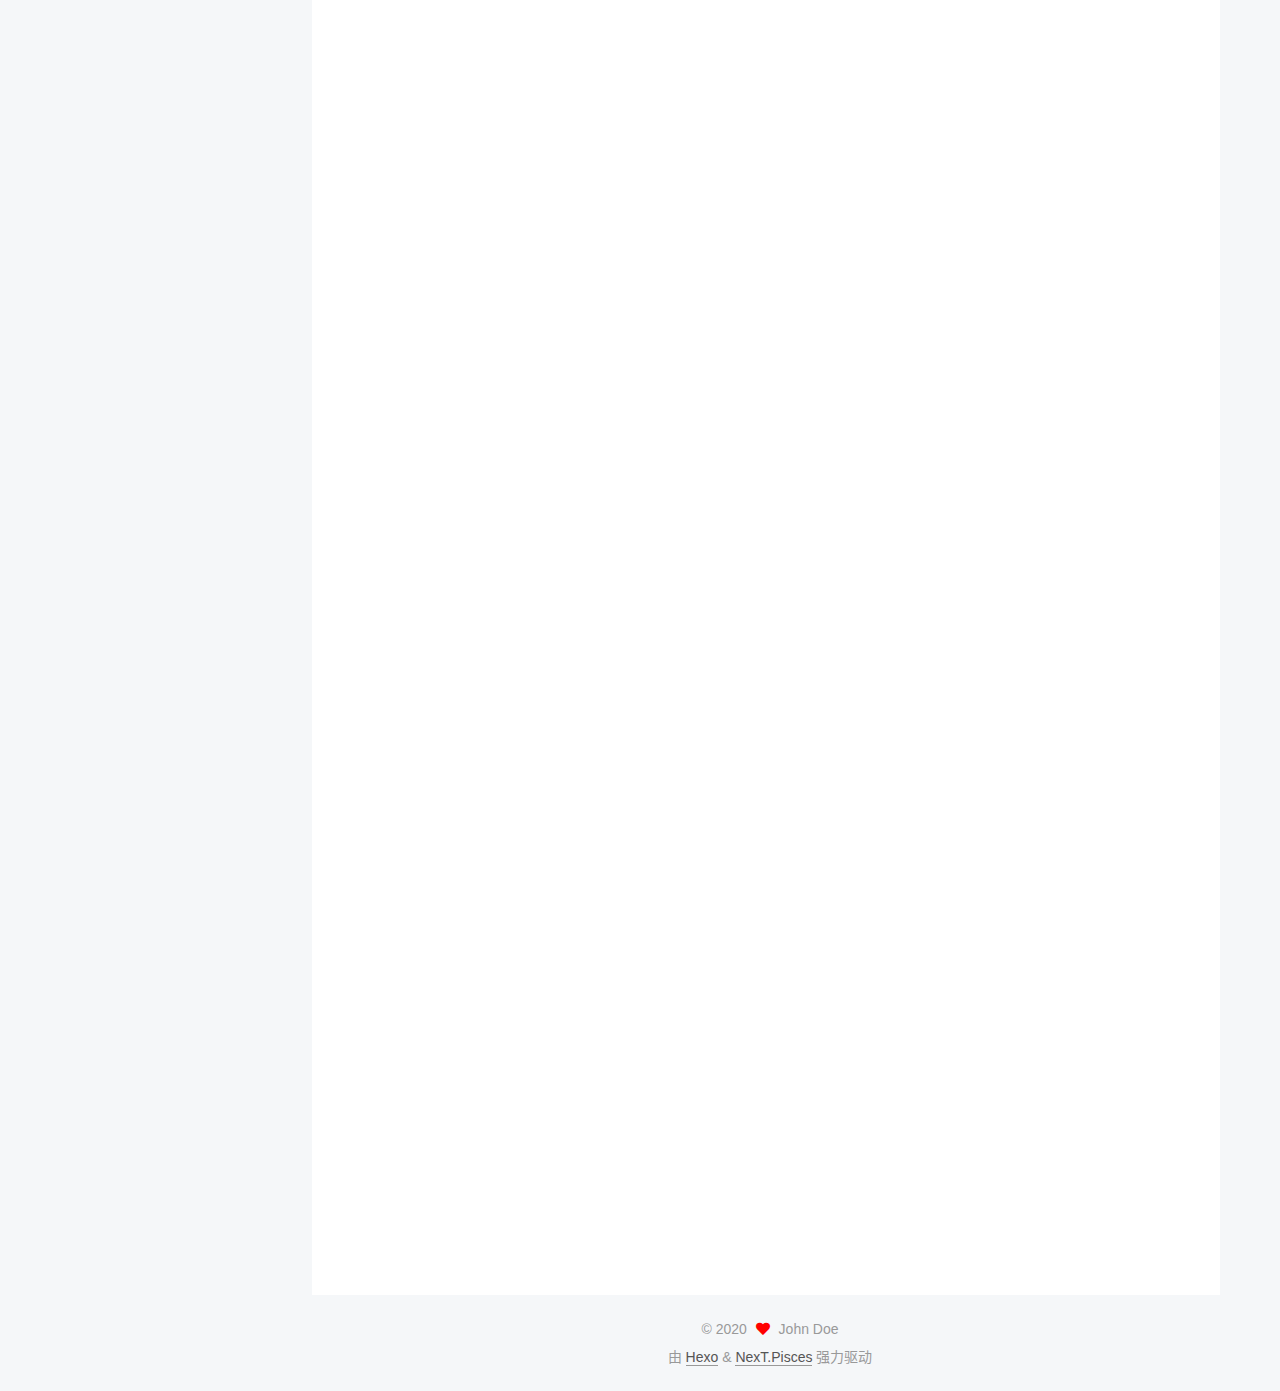
==== commit f1eeaed6: "Site updated: 2020-05-09 23:29:43" ====
--- a/index.html
+++ b/index.html
@@ -146,6 +146,66 @@
 
           <div class="content index posts-expand">
             
+      
+  
+  
+  <article itemscope itemtype="http://schema.org/Article" class="post-block" lang="zh-CN">
+    <link itemprop="mainEntityOfPage" href="http://yoursite.com/2020/05/09/CouchDB/">
+
+    <span hidden itemprop="author" itemscope itemtype="http://schema.org/Person">
+      <meta itemprop="image" content="/images/avatar.gif">
+      <meta itemprop="name" content="John Doe">
+      <meta itemprop="description" content="">
+    </span>
+
+    <span hidden itemprop="publisher" itemscope itemtype="http://schema.org/Organization">
+      <meta itemprop="name" content="三笑的碎碎念">
+    </span>
+      <header class="post-header">
+        <h2 class="post-title" itemprop="name headline">
+          
+            <a href="/2020/05/09/CouchDB/" class="post-title-link" itemprop="url">CouchDB</a>
+        </h2>
+
+        <div class="post-meta">
+            <span class="post-meta-item">
+              <span class="post-meta-item-icon">
+                <i class="far fa-calendar"></i>
+              </span>
+              <span class="post-meta-item-text">发表于</span>
+              
+
+              <time title="创建时间：2020-05-09 23:07:10 / 修改时间：23:12:45" itemprop="dateCreated datePublished" datetime="2020-05-09T23:07:10+08:00">2020-05-09</time>
+            </span>
+
+          
+
+        </div>
+      </header>
+
+    
+    
+    
+    <div class="post-body" itemprop="articleBody">
+
+      
+          <h2 id="webscraper抓取数据有序"><a href="#webscraper抓取数据有序" class="headerlink" title="webscraper抓取数据有序"></a>webscraper抓取数据有序</h2><p>点击webscraper的options,将默认库换为CouchDB:<br><img src="https://i.loli.net/2018/04/25/5ae01c5301b20.png" alt=""></p>
+<p>Storage type：CouchDB<br>Sitemap db：<a href="http://localhost:5984/scraper-sitemaps" target="_blank" rel="noopener">http://localhost:5984/scraper-sitemaps</a><br>Data db：<a href="http://localhost:5984/" target="_blank" rel="noopener">http://localhost:5984/</a><br>重启浏览器，任务完成</p>
+
+      
+    </div>
+
+    
+    
+    
+      <footer class="post-footer">
+        <div class="post-eof"></div>
+      </footer>
+  </article>
+  
+  
+  
+
       
   
   
@@ -410,14 +470,14 @@
       <div class="site-state-item site-state-posts">
           <a href="/archives/">
         
-          <span class="site-state-item-count">3</span>
+          <span class="site-state-item-count">4</span>
           <span class="site-state-item-name">日志</span>
         </a>
       </div>
       <div class="site-state-item site-state-tags">
             <a href="/tags/">
           
-        <span class="site-state-item-count">3</span>
+        <span class="site-state-item-count">4</span>
         <span class="site-state-item-name">标签</span></a>
       </div>
   </nav>
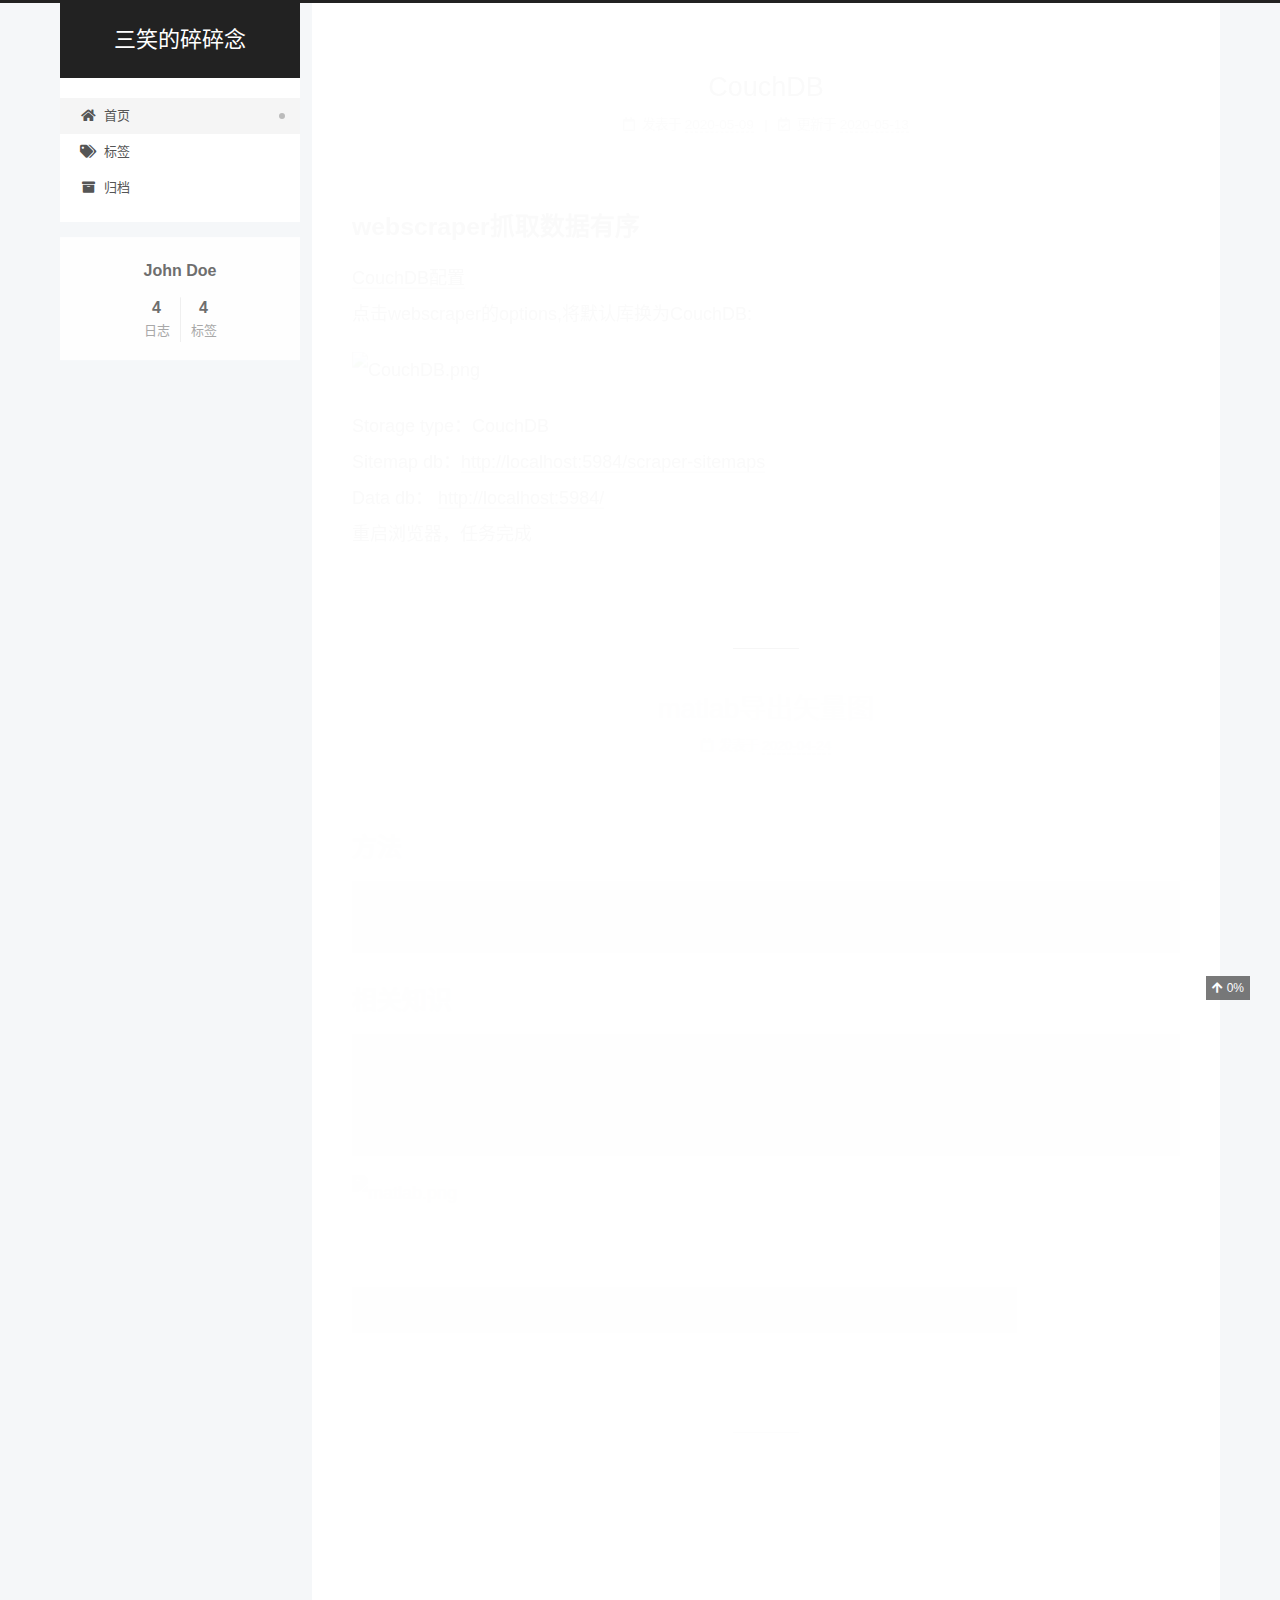
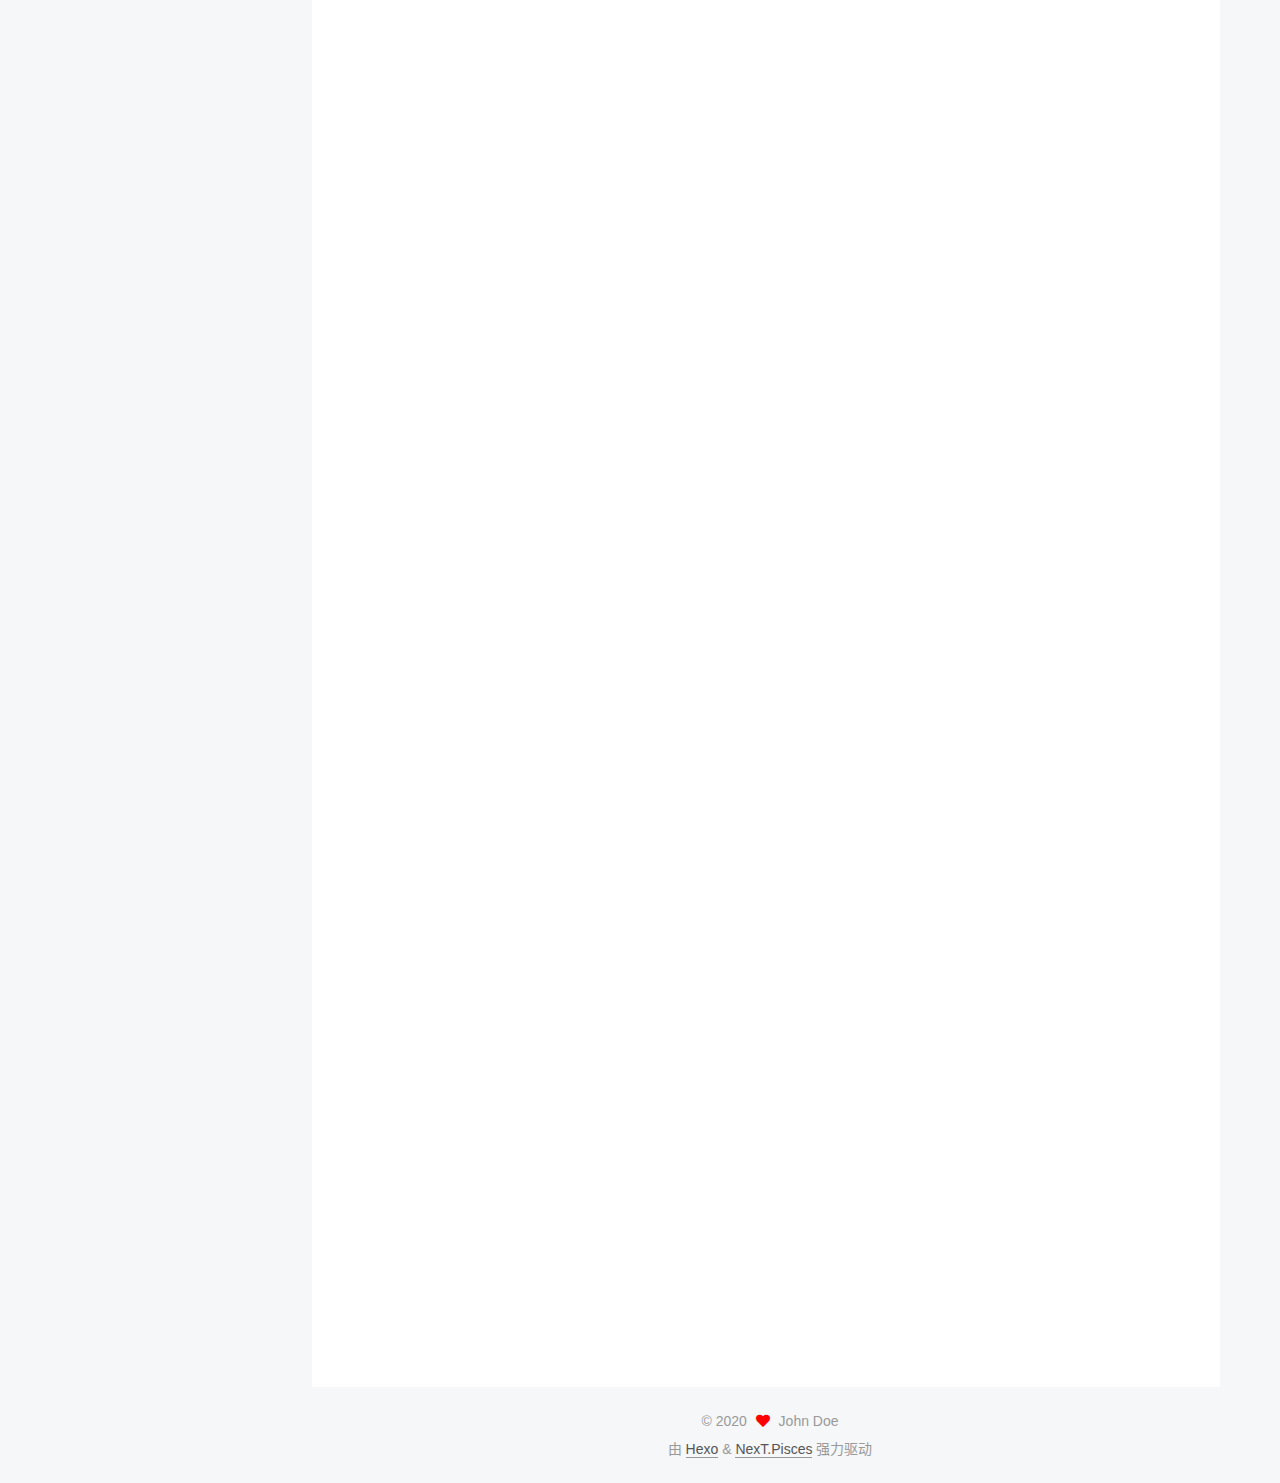
==== commit d2a2c1d8: "Site updated: 2020-05-13 22:47:57" ====
--- a/index.html
+++ b/index.html
@@ -173,10 +173,16 @@
                 <i class="far fa-calendar"></i>
               </span>
               <span class="post-meta-item-text">发表于</span>
-              
-
-              <time title="创建时间：2020-05-09 23:07:10 / 修改时间：23:12:45" itemprop="dateCreated datePublished" datetime="2020-05-09T23:07:10+08:00">2020-05-09</time>
+
+              <time title="创建时间：2020-05-09 23:07:10" itemprop="dateCreated datePublished" datetime="2020-05-09T23:07:10+08:00">2020-05-09</time>
             </span>
+              <span class="post-meta-item">
+                <span class="post-meta-item-icon">
+                  <i class="far fa-calendar-check"></i>
+                </span>
+                <span class="post-meta-item-text">更新于</span>
+                <time title="修改时间：2020-05-13 22:46:05" itemprop="dateModified" datetime="2020-05-13T22:46:05+08:00">2020-05-13</time>
+              </span>
 
           
 
@@ -189,8 +195,9 @@
     <div class="post-body" itemprop="articleBody">
 
       
-          <h2 id="webscraper抓取数据有序"><a href="#webscraper抓取数据有序" class="headerlink" title="webscraper抓取数据有序"></a>webscraper抓取数据有序</h2><p>点击webscraper的options,将默认库换为CouchDB:<br><img src="https://i.loli.net/2018/04/25/5ae01c5301b20.png" alt=""></p>
-<p>Storage type：CouchDB<br>Sitemap db：<a href="http://localhost:5984/scraper-sitemaps" target="_blank" rel="noopener">http://localhost:5984/scraper-sitemaps</a><br>Data db：<a href="http://localhost:5984/" target="_blank" rel="noopener">http://localhost:5984/</a><br>重启浏览器，任务完成</p>
+          <h2 id="webscraper抓取数据有序"><a href="#webscraper抓取数据有序" class="headerlink" title="webscraper抓取数据有序"></a>webscraper抓取数据有序</h2><p><a href="http://127.0.0.1:5984/_utils/" target="_blank" rel="noopener">CouchDB配置</a><br>点击webscraper的options,将默认库换为CouchDB:</p>
+<p><img src="https://i.loli.net/2020/05/09/Y1ZtNd6MXziUQHV.png" alt="CouchDB.png"></p>
+<p>Storage type：CouchDB<br>Sitemap db：<a href="http://localhost:5984/scraper-sitemaps" target="_blank" rel="noopener">http://localhost:5984/scraper-sitemaps</a><br>Data db： <a href="http://localhost:5984/" target="_blank" rel="noopener">http://localhost:5984/</a><br>重启浏览器，任务完成</p>
 
       
     </div>
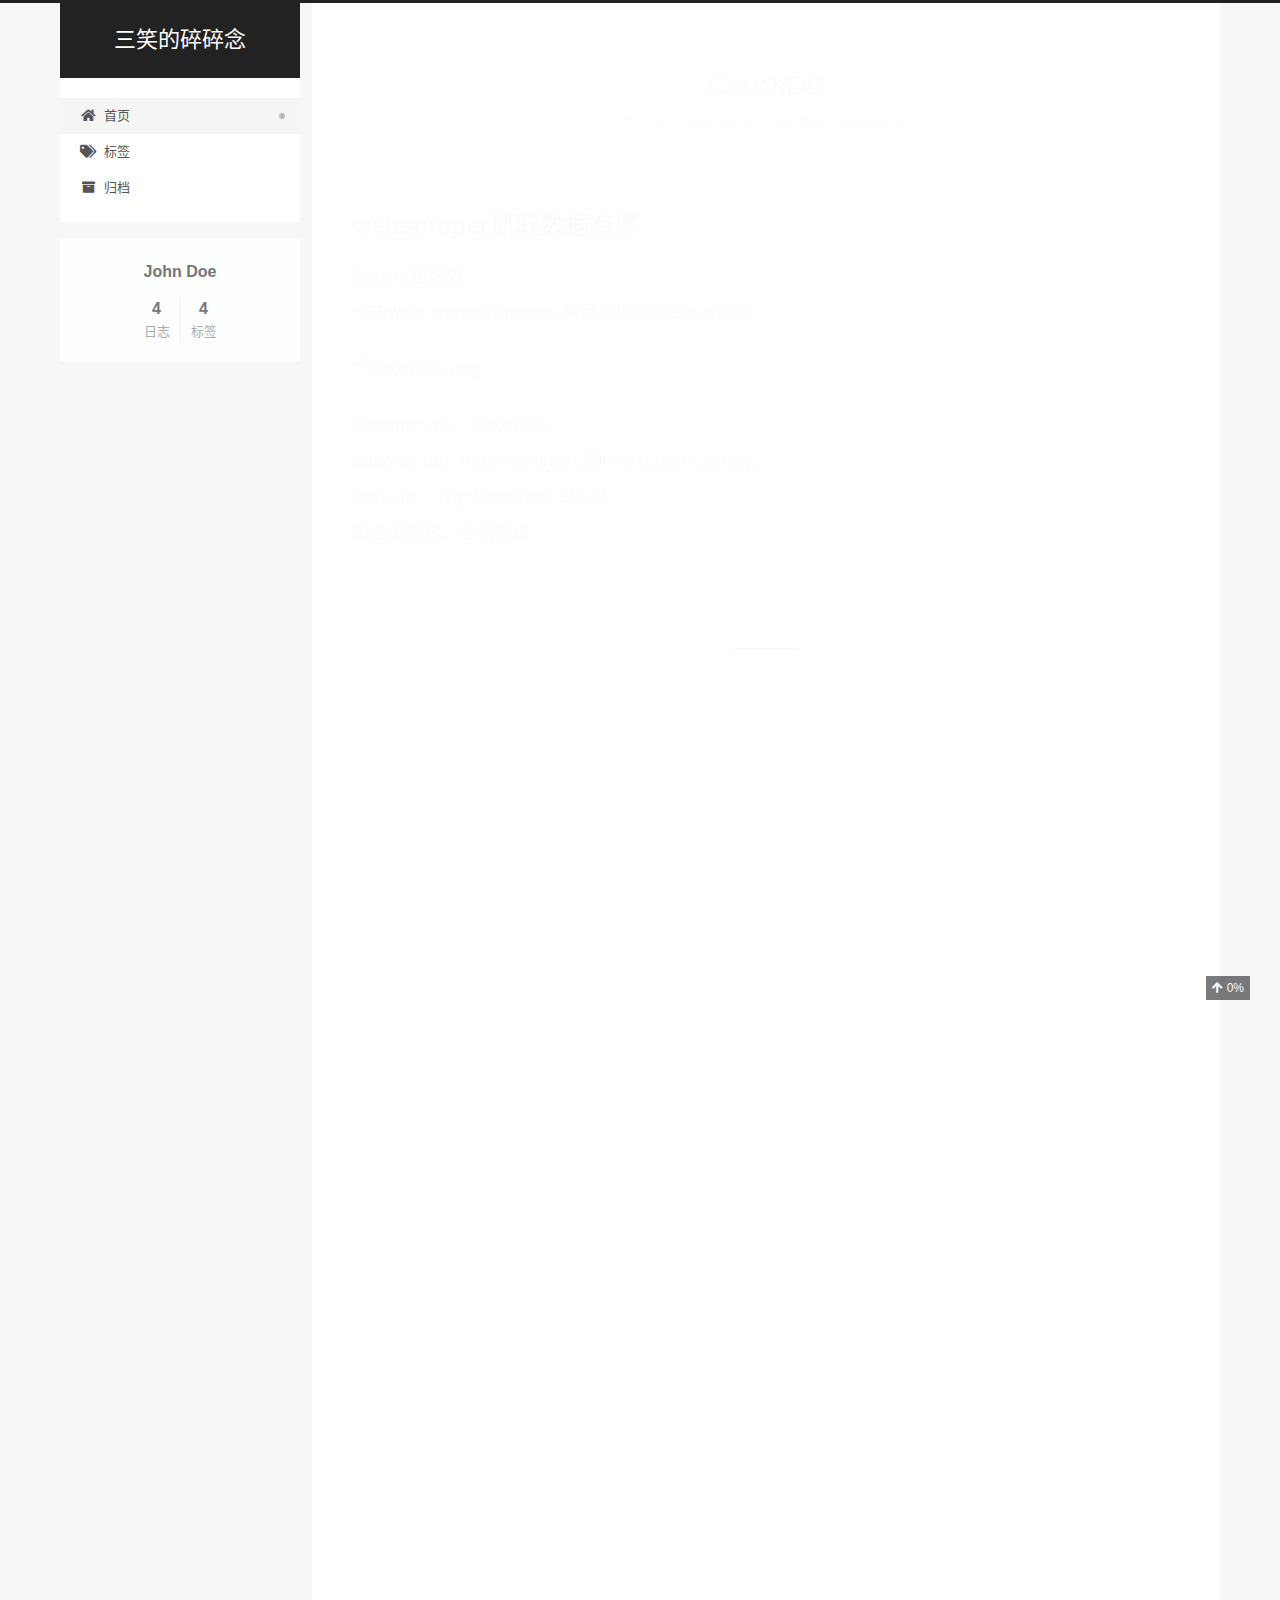
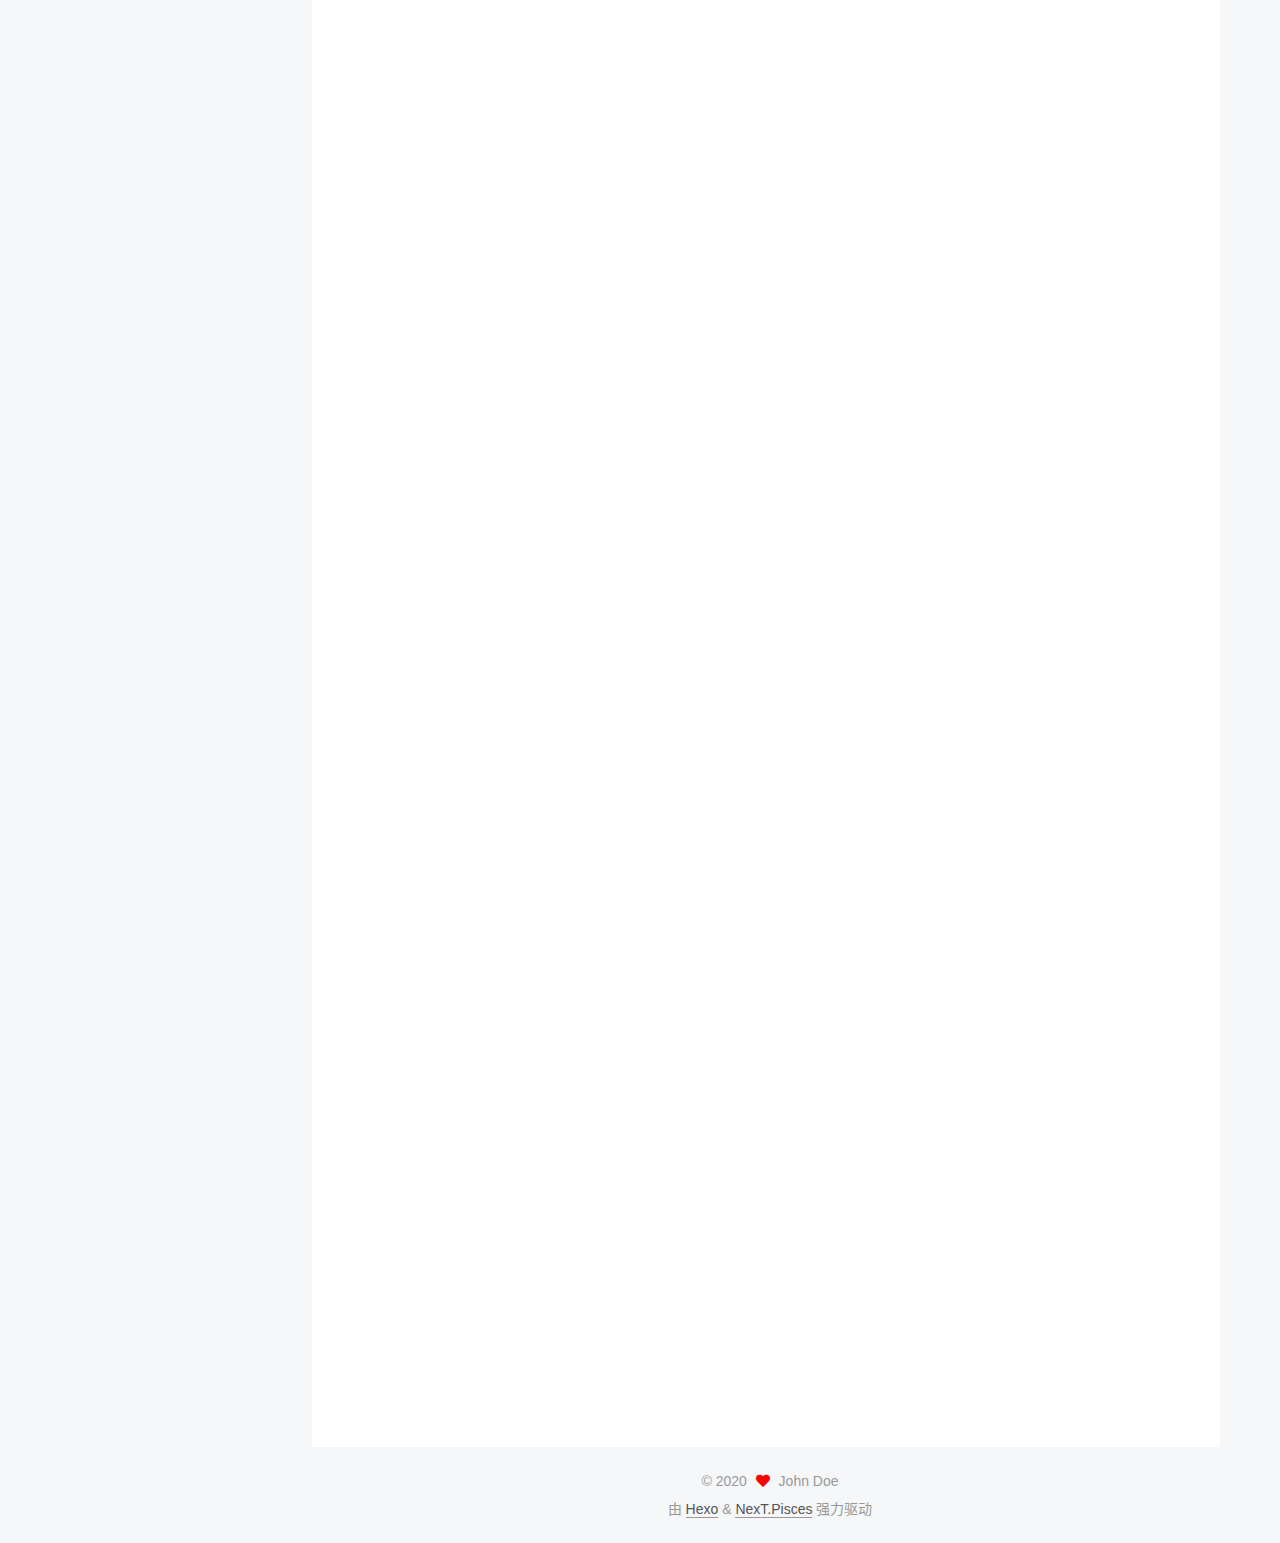
==== commit ea0f78b9: "Site updated: 2020-06-27 13:39:46" ====
--- a/index.html
+++ b/index.html
@@ -240,10 +240,16 @@
                 <i class="far fa-calendar"></i>
               </span>
               <span class="post-meta-item-text">发表于</span>
-              
-
-              <time title="创建时间：2020-04-24 17:49:05 / 修改时间：18:27:59" itemprop="dateCreated datePublished" datetime="2020-04-24T17:49:05+08:00">2020-04-24</time>
+
+              <time title="创建时间：2020-04-24 17:49:05" itemprop="dateCreated datePublished" datetime="2020-04-24T17:49:05+08:00">2020-04-24</time>
             </span>
+              <span class="post-meta-item">
+                <span class="post-meta-item-icon">
+                  <i class="far fa-calendar-check"></i>
+                </span>
+                <span class="post-meta-item-text">更新于</span>
+                <time title="修改时间：2020-06-27 13:32:47" itemprop="dateModified" datetime="2020-06-27T13:32:47+08:00">2020-06-27</time>
+              </span>
 
           
 
@@ -256,7 +262,7 @@
     <div class="post-body" itemprop="articleBody">
 
       
-          <h2 id="方法"><a href="#方法" class="headerlink" title="方法"></a>方法</h2><figure class="highlight plain"><table><tr><td class="gutter"><pre><span class="line">1</span><br><span class="line">2</span><br></pre></td><td class="code"><pre><span class="line">- 在matlab的figure中另存为emf格式，保存到本地，打开Word插入图片，不要复制粘贴。emf格式是矢量图，</span><br><span class="line">  这是最清晰最简单的直接插入图形法。</span><br></pre></td></tr></table></figure>
+          <h2 id="方法"><a href="#方法" class="headerlink" title="方法"></a>方法</h2><h4 id="方法一"><a href="#方法一" class="headerlink" title="方法一:"></a>方法一:</h4><figure class="highlight plain"><table><tr><td class="gutter"><pre><span class="line">1</span><br><span class="line">2</span><br></pre></td><td class="code"><pre><span class="line">在matlab的figure中另存为emf格式，保存到本地，打开Word插入图片，不要复制粘贴。emf格式是矢量图，</span><br><span class="line">这是最清晰最简单的直接插入图形法。</span><br></pre></td></tr></table></figure>
 
 <h2 id="相关知识"><a href="#相关知识" class="headerlink" title="相关知识"></a>相关知识</h2><figure class="highlight plain"><table><tr><td class="gutter"><pre><span class="line">1</span><br><span class="line">2</span><br><span class="line">3</span><br><span class="line">4</span><br></pre></td><td class="code"><pre><span class="line">- Matlab画图如果figure内的线条过多，或者散点过多，导出的图片会模糊，且图片并非矢量图。</span><br><span class="line">- 在figure的导出设置中的渲染选项中，渲染器有两个，分别为painters和OpenGL，分别为矢量格式输出和位图输出。</span><br><span class="line">  默认情况下，Matlab会自动选择。（如果figure内的元素过多，保存成矢量图会使得图片体积很大）,</span><br><span class="line">  如果真的需要矢量图，只需要强制为矢量输出就可以了</span><br></pre></td></tr></table></figure>
 <p> <img src="https://i.loli.net/2018/04/25/5ae01c5301b20.png" alt="matlab.png"><br> <figure class="highlight plain"><table><tr><td class="gutter"><pre><span class="line">1</span><br></pre></td><td class="code"><pre><span class="line">- 也就是上图的自定义渲染器选项，勾选☑️，并写设置为painters就好</span><br></pre></td></tr></table></figure></p>
